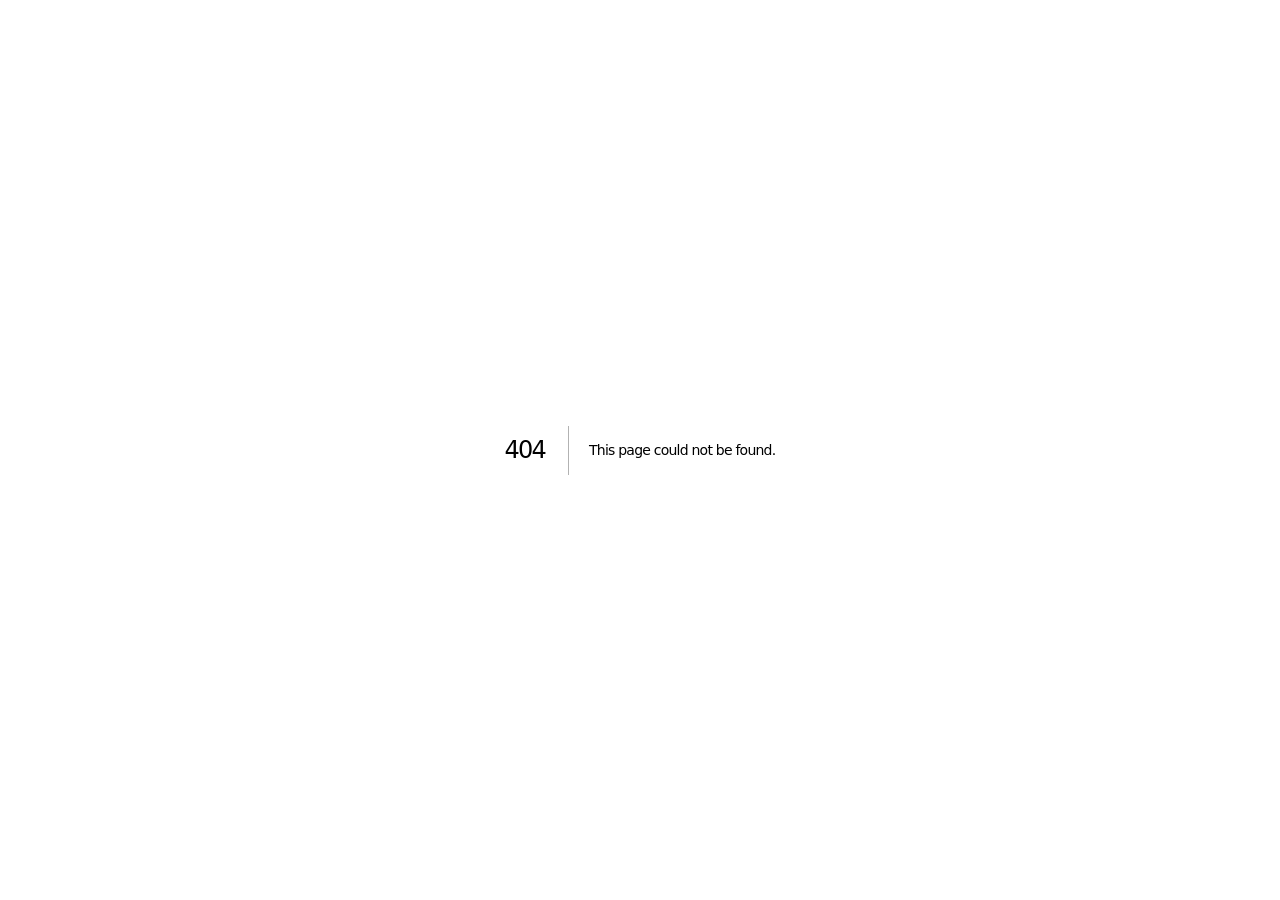
==== 404/index.html @ dfffc173 "Publish web rescue landing page" ====
<!DOCTYPE html><html lang="en"><head><meta charSet="utf-8"/><meta name="viewport" content="width=device-width, initial-scale=1"/><link rel="stylesheet" href="/_next/static/chunks/0u8v_0e2tnqqm.css" data-precedence="next"/><link rel="preload" as="script" fetchPriority="low" href="/_next/static/chunks/04zif-dkpnau~.js"/><script src="/_next/static/chunks/0.9kuvj2efgbu.js" async=""></script><script src="/_next/static/chunks/10mplx1qo1yfm.js" async=""></script><script src="/_next/static/chunks/turbopack-0nnljzggzr.wf.js" async=""></script><script src="/_next/static/chunks/0os4r2b_q-rny.js" async=""></script><meta name="robots" content="noindex"/><meta name="next-size-adjust" content=""/><title>404: This page could not be found.</title><title>48-Hour Web Rescue Sprint · Anthony Hayward</title><meta name="description" content="One production React, Next.js, or Node problem fixed in a scheduled 48-hour sprint. $600 fixed, eight-hour cap, one revision, seven-day regression warranty. Written scope before any payment."/><meta property="og:title" content="One stuck problem, fixed in 48 hours."/><meta property="og:description" content="$600 fixed-scope rescue sprint for React, Next.js, and Node production issues, run by full-time software engineer Anthony Hayward. Written scope, capped hours, seven-day warranty."/><meta property="og:image" content="https://rescue.anthony-hayward.com/og.png"/><meta name="twitter:card" content="summary_large_image"/><meta name="twitter:title" content="One stuck problem, fixed in 48 hours."/><meta name="twitter:description" content="$600 fixed-scope rescue sprint for React, Next.js, and Node production issues, run by full-time software engineer Anthony Hayward. Written scope, capped hours, seven-day warranty."/><meta name="twitter:image" content="https://rescue.anthony-hayward.com/og.png"/><link rel="shortcut icon" href="/favicon.svg"/><link rel="icon" href="/favicon.svg"/><script src="/_next/static/chunks/03~yq9q893hmn.js" noModule=""></script></head><body class="geist_a71539c9-module__T19VSG__variable geist_mono_8d43a2aa-module__8Li5zG__variable antialiased"><div hidden=""><!--$--><!--/$--></div><div style="font-family:system-ui,&quot;Segoe UI&quot;,Roboto,Helvetica,Arial,sans-serif,&quot;Apple Color Emoji&quot;,&quot;Segoe UI Emoji&quot;;height:100vh;text-align:center;display:flex;flex-direction:column;align-items:center;justify-content:center"><div><style>body{color:#000;background:#fff;margin:0}.next-error-h1{border-right:1px solid rgba(0,0,0,.3)}@media (prefers-color-scheme:dark){body{color:#fff;background:#000}.next-error-h1{border-right:1px solid rgba(255,255,255,.3)}}</style><h1 class="next-error-h1" style="display:inline-block;margin:0 20px 0 0;padding:0 23px 0 0;font-size:24px;font-weight:500;vertical-align:top;line-height:49px">404</h1><div style="display:inline-block"><h2 style="font-size:14px;font-weight:400;line-height:49px;margin:0">This page could not be found.</h2></div></div></div><!--$--><!--/$--><script src="/_next/static/chunks/04zif-dkpnau~.js" id="_R_" async=""></script><script>(self.__next_f=self.__next_f||[]).push([0])</script><script>self.__next_f.push([1,"1:\"$Sreact.fragment\"\n2:I[28270,[\"/_next/static/chunks/0os4r2b_q-rny.js\"],\"default\"]\n3:I[7640,[\"/_next/static/chunks/0os4r2b_q-rny.js\"],\"default\"]\n4:I[84080,[\"/_next/static/chunks/0os4r2b_q-rny.js\"],\"OutletBoundary\"]\n5:\"$Sreact.suspense\"\n8:I[84080,[\"/_next/static/chunks/0os4r2b_q-rny.js\"],\"ViewportBoundary\"]\na:I[84080,[\"/_next/static/chunks/0os4r2b_q-rny.js\"],\"MetadataBoundary\"]\nc:I[48574,[\"/_next/static/chunks/0os4r2b_q-rny.js\"],\"default\",1]\n:HL[\"/_next/static/chunks/0u8v_0e2tnqqm.css\",\"style\"]\n"])</script><script>self.__next_f.push([1,"0:{\"P\":null,\"c\":[\"\",\"_not-found\",\"\"],\"q\":\"\",\"i\":false,\"f\":[[[\"\",{\"children\":[\"/_not-found\",{\"children\":[\"__PAGE__\",{}]}]},\"$undefined\",\"$undefined\",16],[[\"$\",\"$1\",\"c\",{\"children\":[[[\"$\",\"link\",\"0\",{\"rel\":\"stylesheet\",\"href\":\"/_next/static/chunks/0u8v_0e2tnqqm.css\",\"precedence\":\"next\",\"crossOrigin\":\"$undefined\",\"nonce\":\"$undefined\"}],[\"$\",\"script\",\"script-0\",{\"src\":\"/_next/static/chunks/0os4r2b_q-rny.js\",\"async\":true,\"nonce\":\"$undefined\"}]],[\"$\",\"html\",null,{\"lang\":\"en\",\"children\":[\"$\",\"body\",null,{\"className\":\"geist_a71539c9-module__T19VSG__variable geist_mono_8d43a2aa-module__8Li5zG__variable antialiased\",\"children\":[\"$\",\"$L2\",null,{\"parallelRouterKey\":\"children\",\"error\":\"$undefined\",\"errorStyles\":\"$undefined\",\"errorScripts\":\"$undefined\",\"template\":[\"$\",\"$L3\",null,{}],\"templateStyles\":\"$undefined\",\"templateScripts\":\"$undefined\",\"notFound\":[[[\"$\",\"title\",null,{\"children\":\"404: This page could not be found.\"}],[\"$\",\"div\",null,{\"style\":{\"fontFamily\":\"system-ui,\\\"Segoe UI\\\",Roboto,Helvetica,Arial,sans-serif,\\\"Apple Color Emoji\\\",\\\"Segoe UI Emoji\\\"\",\"height\":\"100vh\",\"textAlign\":\"center\",\"display\":\"flex\",\"flexDirection\":\"column\",\"alignItems\":\"center\",\"justifyContent\":\"center\"},\"children\":[\"$\",\"div\",null,{\"children\":[[\"$\",\"style\",null,{\"dangerouslySetInnerHTML\":{\"__html\":\"body{color:#000;background:#fff;margin:0}.next-error-h1{border-right:1px solid rgba(0,0,0,.3)}@media (prefers-color-scheme:dark){body{color:#fff;background:#000}.next-error-h1{border-right:1px solid rgba(255,255,255,.3)}}\"}}],[\"$\",\"h1\",null,{\"className\":\"next-error-h1\",\"style\":{\"display\":\"inline-block\",\"margin\":\"0 20px 0 0\",\"padding\":\"0 23px 0 0\",\"fontSize\":24,\"fontWeight\":500,\"verticalAlign\":\"top\",\"lineHeight\":\"49px\"},\"children\":404}],[\"$\",\"div\",null,{\"style\":{\"display\":\"inline-block\"},\"children\":[\"$\",\"h2\",null,{\"style\":{\"fontSize\":14,\"fontWeight\":400,\"lineHeight\":\"49px\",\"margin\":0},\"children\":\"This page could not be found.\"}]}]]}]}]],[]],\"forbidden\":\"$undefined\",\"unauthorized\":\"$undefined\"}]}]}]]}],{\"children\":[[\"$\",\"$1\",\"c\",{\"children\":[null,[\"$\",\"$L2\",null,{\"parallelRouterKey\":\"children\",\"error\":\"$undefined\",\"errorStyles\":\"$undefined\",\"errorScripts\":\"$undefined\",\"template\":[\"$\",\"$L3\",null,{}],\"templateStyles\":\"$undefined\",\"templateScripts\":\"$undefined\",\"notFound\":\"$undefined\",\"forbidden\":\"$undefined\",\"unauthorized\":\"$undefined\"}]]}],{\"children\":[[\"$\",\"$1\",\"c\",{\"children\":[[[\"$\",\"title\",null,{\"children\":\"404: This page could not be found.\"}],[\"$\",\"div\",null,{\"style\":\"$0:f:0:1:0:props:children:1:props:children:props:children:props:notFound:0:1:props:style\",\"children\":[\"$\",\"div\",null,{\"children\":[[\"$\",\"style\",null,{\"dangerouslySetInnerHTML\":{\"__html\":\"body{color:#000;background:#fff;margin:0}.next-error-h1{border-right:1px solid rgba(0,0,0,.3)}@media (prefers-color-scheme:dark){body{color:#fff;background:#000}.next-error-h1{border-right:1px solid rgba(255,255,255,.3)}}\"}}],[\"$\",\"h1\",null,{\"className\":\"next-error-h1\",\"style\":\"$0:f:0:1:0:props:children:1:props:children:props:children:props:notFound:0:1:props:children:props:children:1:props:style\",\"children\":404}],[\"$\",\"div\",null,{\"style\":\"$0:f:0:1:0:props:children:1:props:children:props:children:props:notFound:0:1:props:children:props:children:2:props:style\",\"children\":[\"$\",\"h2\",null,{\"style\":\"$0:f:0:1:0:props:children:1:props:children:props:children:props:notFound:0:1:props:children:props:children:2:props:children:props:style\",\"children\":\"This page could not be found.\"}]}]]}]}]],null,[\"$\",\"$L4\",null,{\"children\":[\"$\",\"$5\",null,{\"name\":\"Next.MetadataOutlet\",\"children\":\"$@6\"}]}]]}],{},null,false,null]},null,false,\"$@7\"]},null,false,null],[\"$\",\"$1\",\"h\",{\"children\":[[\"$\",\"meta\",null,{\"name\":\"robots\",\"content\":\"noindex\"}],[\"$\",\"$L8\",null,{\"children\":\"$L9\"}],[\"$\",\"div\",null,{\"hidden\":true,\"children\":[\"$\",\"$La\",null,{\"children\":[\"$\",\"$5\",null,{\"name\":\"Next.Metadata\",\"children\":\"$Lb\"}]}]}],[\"$\",\"meta\",null,{\"name\":\"next-size-adjust\",\"content\":\"\"}]]}],false]],\"m\":\"$undefined\",\"G\":[\"$c\",[[\"$\",\"link\",\"0\",{\"rel\":\"stylesheet\",\"href\":\"/_next/static/chunks/0u8v_0e2tnqqm.css\",\"precedence\":\"next\",\"crossOrigin\":\"$undefined\",\"nonce\":\"$undefined\"}]]],\"S\":true,\"h\":null,\"s\":\"$undefined\",\"l\":\"$undefined\",\"p\":\"$undefined\",\"d\":\"$undefined\",\"b\":\"c_8b6w0zTTWvSPHmIpP-_\"}\n"])</script><script>self.__next_f.push([1,"d:[]\n7:\"$Wd\"\n"])</script><script>self.__next_f.push([1,"9:[[\"$\",\"meta\",\"0\",{\"charSet\":\"utf-8\"}],[\"$\",\"meta\",\"1\",{\"name\":\"viewport\",\"content\":\"width=device-width, initial-scale=1\"}]]\n"])</script><script>self.__next_f.push([1,"e:I[77576,[\"/_next/static/chunks/0os4r2b_q-rny.js\"],\"IconMark\"]\n6:null\n"])</script><script>self.__next_f.push([1,"b:[[\"$\",\"title\",\"0\",{\"children\":\"48-Hour Web Rescue Sprint · Anthony Hayward\"}],[\"$\",\"meta\",\"1\",{\"name\":\"description\",\"content\":\"One production React, Next.js, or Node problem fixed in a scheduled 48-hour sprint. $600 fixed, eight-hour cap, one revision, seven-day regression warranty. Written scope before any payment.\"}],[\"$\",\"meta\",\"2\",{\"property\":\"og:title\",\"content\":\"One stuck problem, fixed in 48 hours.\"}],[\"$\",\"meta\",\"3\",{\"property\":\"og:description\",\"content\":\"$$600 fixed-scope rescue sprint for React, Next.js, and Node production issues, run by full-time software engineer Anthony Hayward. Written scope, capped hours, seven-day warranty.\"}],[\"$\",\"meta\",\"4\",{\"property\":\"og:image\",\"content\":\"https://rescue.anthony-hayward.com/og.png\"}],[\"$\",\"meta\",\"5\",{\"name\":\"twitter:card\",\"content\":\"summary_large_image\"}],[\"$\",\"meta\",\"6\",{\"name\":\"twitter:title\",\"content\":\"One stuck problem, fixed in 48 hours.\"}],[\"$\",\"meta\",\"7\",{\"name\":\"twitter:description\",\"content\":\"$$600 fixed-scope rescue sprint for React, Next.js, and Node production issues, run by full-time software engineer Anthony Hayward. Written scope, capped hours, seven-day warranty.\"}],[\"$\",\"meta\",\"8\",{\"name\":\"twitter:image\",\"content\":\"https://rescue.anthony-hayward.com/og.png\"}],[\"$\",\"link\",\"9\",{\"rel\":\"shortcut icon\",\"href\":\"/favicon.svg\"}],[\"$\",\"link\",\"10\",{\"rel\":\"icon\",\"href\":\"/favicon.svg\"}],[\"$\",\"$Le\",\"11\",{}]]\n"])</script></body></html>
---- _next/static/chunks/0u8v_0e2tnqqm.css ----
@font-face{font-family:Geist;font-style:normal;font-weight:100 900;font-display:swap;src:url(../media/fef07dbb0973bf53-s.12tyk43_3sh9u.woff2)format("woff2");unicode-range:U+460-52F,U+1C80-1C8A,U+20B4,U+2DE0-2DFF,U+A640-A69F,U+FE2E-FE2F}@font-face{font-family:Geist;font-style:normal;font-weight:100 900;font-display:swap;src:url(../media/8a480f0b521d4e75-s.0jzbimsg8vl84.woff2)format("woff2");unicode-range:U+301,U+400-45F,U+490-491,U+4B0-4B1,U+2116}@font-face{font-family:Geist;font-style:normal;font-weight:100 900;font-display:swap;src:url(../media/53b9e256198e5412-s.0-wfv7uh4i7h9.woff2)format("woff2");unicode-range:U+102-103,U+110-111,U+128-129,U+168-169,U+1A0-1A1,U+1AF-1B0,U+300-301,U+303-304,U+308-309,U+323,U+329,U+1EA0-1EF9,U+20AB}@font-face{font-family:Geist;font-style:normal;font-weight:100 900;font-display:swap;src:url(../media/7178b3e590c64307-s.0nx0ww8fni_q3.woff2)format("woff2");unicode-range:U+100-2BA,U+2BD-2C5,U+2C7-2CC,U+2CE-2D7,U+2DD-2FF,U+304,U+308,U+329,U+1D00-1DBF,U+1E00-1E9F,U+1EF2-1EFF,U+2020,U+20A0-20AB,U+20AD-20C0,U+2113,U+2C60-2C7F,U+A720-A7FF}@font-face{font-family:Geist;font-style:normal;font-weight:100 900;font-display:swap;src:url(../media/caa3a2e1cccd8315-s.p.09~u27dqhyhd6.woff2)format("woff2");unicode-range:U+??,U+131,U+152-153,U+2BB-2BC,U+2C6,U+2DA,U+2DC,U+304,U+308,U+329,U+2000-206F,U+20AC,U+2122,U+2191,U+2193,U+2212,U+2215,U+FEFF,U+FFFD}@font-face{font-family:Geist Fallback;src:local(Arial);ascent-override:95.94%;descent-override:28.16%;line-gap-override:0.0%;size-adjust:104.76%}.geist_a71539c9-module__T19VSG__className{font-family:Geist,Geist Fallback;font-style:normal}.geist_a71539c9-module__T19VSG__variable{--font-geist-sans:"Geist", "Geist Fallback"}
@font-face{font-family:Geist Mono;font-style:normal;font-weight:100 900;font-display:swap;src:url(../media/5ce348bf30bf5439-s.0zgw-jeven.3w.woff2)format("woff2");unicode-range:U+460-52F,U+1C80-1C8A,U+20B4,U+2DE0-2DFF,U+A640-A69F,U+FE2E-FE2F}@font-face{font-family:Geist Mono;font-style:normal;font-weight:100 900;font-display:swap;src:url(../media/4fa387ec64143e14-s.0wkzw~je483f-.woff2)format("woff2");unicode-range:U+301,U+400-45F,U+490-491,U+4B0-4B1,U+2116}@font-face{font-family:Geist Mono;font-style:normal;font-weight:100 900;font-display:swap;src:url(../media/6306c77e7c8268e4-s.0rhz0arwfsn~5.woff2)format("woff2");unicode-range:U+2000-2001,U+2004-2008,U+200A,U+23B8-23BD,U+2500-259F}@font-face{font-family:Geist Mono;font-style:normal;font-weight:100 900;font-display:swap;src:url(../media/7d817b4c03b0c5f1-s.0l76wvqk9d84w.woff2)format("woff2");unicode-range:U+102-103,U+110-111,U+128-129,U+168-169,U+1A0-1A1,U+1AF-1B0,U+300-301,U+303-304,U+308-309,U+323,U+329,U+1EA0-1EF9,U+20AB}@font-face{font-family:Geist Mono;font-style:normal;font-weight:100 900;font-display:swap;src:url(../media/bbc41e54d2fcbd21-s.0k4k9394f2q-k.woff2)format("woff2");unicode-range:U+100-2BA,U+2BD-2C5,U+2C7-2CC,U+2CE-2D7,U+2DD-2FF,U+304,U+308,U+329,U+1D00-1DBF,U+1E00-1E9F,U+1EF2-1EFF,U+2020,U+20A0-20AB,U+20AD-20C0,U+2113,U+2C60-2C7F,U+A720-A7FF}@font-face{font-family:Geist Mono;font-style:normal;font-weight:100 900;font-display:swap;src:url(../media/797e433ab948586e-s.p.08e28id.o-okb.woff2)format("woff2");unicode-range:U+??,U+131,U+152-153,U+2BB-2BC,U+2C6,U+2DA,U+2DC,U+304,U+308,U+329,U+2000-206F,U+20AC,U+2122,U+2191,U+2193,U+2212,U+2215,U+FEFF,U+FFFD}@font-face{font-family:Geist Mono Fallback;src:local(Arial);ascent-override:74.67%;descent-override:21.92%;line-gap-override:0.0%;size-adjust:134.59%}.geist_mono_8d43a2aa-module__8Li5zG__className{font-family:Geist Mono,Geist Mono Fallback;font-style:normal}.geist_mono_8d43a2aa-module__8Li5zG__variable{--font-geist-mono:"Geist Mono", "Geist Mono Fallback"}
@layer properties{@supports (((-webkit-hyphens:none)) and (not (margin-trim:inline))) or ((-moz-orient:inline) and (not (color:rgb(from red r g b)))){*,:before,:after,::backdrop{--tw-blur:initial;--tw-brightness:initial;--tw-contrast:initial;--tw-grayscale:initial;--tw-hue-rotate:initial;--tw-invert:initial;--tw-opacity:initial;--tw-saturate:initial;--tw-sepia:initial;--tw-drop-shadow:initial;--tw-drop-shadow-color:initial;--tw-drop-shadow-alpha:100%;--tw-drop-shadow-size:initial}}}@layer theme{:root,:host{--font-sans:ui-sans-serif, system-ui, sans-serif, "Apple Color Emoji", "Segoe UI Emoji", "Segoe UI Symbol", "Noto Color Emoji";--font-mono:ui-monospace, SFMono-Regular, Menlo, Monaco, Consolas, "Liberation Mono", "Courier New", monospace;--spacing:.25rem;--default-font-family:var(--font-sans);--default-mono-font-family:var(--font-mono)}}@layer base{*,:after,:before,::backdrop{box-sizing:border-box;border:0 solid;margin:0;padding:0}::file-selector-button{box-sizing:border-box;border:0 solid;margin:0;padding:0}html,:host{-webkit-text-size-adjust:100%;tab-size:4;line-height:1.5;font-family:var(--default-font-family,ui-sans-serif, system-ui, sans-serif, "Apple Color Emoji", "Segoe UI Emoji", "Segoe UI Symbol", "Noto Color Emoji");font-feature-settings:var(--default-font-feature-settings,normal);font-variation-settings:var(--default-font-variation-settings,normal);-webkit-tap-highlight-color:transparent}hr{height:0;color:inherit;border-top-width:1px}abbr:where([title]){-webkit-text-decoration:underline dotted;text-decoration:underline dotted}h1,h2,h3,h4,h5,h6{font-size:inherit;font-weight:inherit}a{color:inherit;-webkit-text-decoration:inherit;-webkit-text-decoration:inherit;-webkit-text-decoration:inherit;-webkit-text-decoration:inherit;text-decoration:inherit}b,strong{font-weight:bolder}code,kbd,samp,pre{font-family:var(--default-mono-font-family,ui-monospace, SFMono-Regular, Menlo, Monaco, Consolas, "Liberation Mono", "Courier New", monospace);font-feature-settings:var(--default-mono-font-feature-settings,normal);font-variation-settings:var(--default-mono-font-variation-settings,normal);font-size:1em}small{font-size:80%}sub,sup{vertical-align:baseline;font-size:75%;line-height:0;position:relative}sub{bottom:-.25em}sup{top:-.5em}table{text-indent:0;border-color:inherit;border-collapse:collapse}:-moz-focusring{outline:auto}progress{vertical-align:baseline}summary{display:list-item}ol,ul,menu{list-style:none}img,svg,video,canvas,audio,iframe,embed,object{vertical-align:middle;display:block}img,video{max-width:100%;height:auto}button,input,select,optgroup,textarea{font:inherit;font-feature-settings:inherit;font-variation-settings:inherit;letter-spacing:inherit;color:inherit;opacity:1;background-color:#0000;border-radius:0}::file-selector-button{font:inherit;font-feature-settings:inherit;font-variation-settings:inherit;letter-spacing:inherit;color:inherit;opacity:1;background-color:#0000;border-radius:0}:where(select:is([multiple],[size])) optgroup{font-weight:bolder}:where(select:is([multiple],[size])) optgroup option{padding-inline-start:20px}::file-selector-button{margin-inline-end:4px}::placeholder{opacity:1}@supports (not ((-webkit-appearance:-apple-pay-button))) or (contain-intrinsic-size:1px){::placeholder{color:currentColor}@supports (color:color-mix(in lab, red, red)){::placeholder{color:color-mix(in oklab, currentcolor 50%, transparent)}}}textarea{resize:vertical}::-webkit-search-decoration{-webkit-appearance:none}::-webkit-date-and-time-value{min-height:1lh;text-align:inherit}::-webkit-datetime-edit{display:inline-flex}::-webkit-datetime-edit-fields-wrapper{padding:0}::-webkit-datetime-edit{padding-block:0}::-webkit-datetime-edit-year-field{padding-block:0}::-webkit-datetime-edit-month-field{padding-block:0}::-webkit-datetime-edit-day-field{padding-block:0}::-webkit-datetime-edit-hour-field{padding-block:0}::-webkit-datetime-edit-minute-field{padding-block:0}::-webkit-datetime-edit-second-field{padding-block:0}::-webkit-datetime-edit-millisecond-field{padding-block:0}::-webkit-datetime-edit-meridiem-field{padding-block:0}::-webkit-calendar-picker-indicator{line-height:1}:-moz-ui-invalid{box-shadow:none}button,input:where([type=button],[type=reset],[type=submit]){appearance:button}::file-selector-button{appearance:button}::-webkit-inner-spin-button{height:auto}::-webkit-outer-spin-button{height:auto}[hidden]:where(:not([hidden=until-found])){display:none!important}}@layer components;@layer utilities{.fixed{position:fixed}.relative{position:relative}.start{inset-inline-start:var(--spacing)}.end{inset-inline-end:var(--spacing)}.isolate{isolation:isolate}.block{display:block}.table{display:table}.antialiased{-webkit-font-smoothing:antialiased;-moz-osx-font-smoothing:grayscale}.filter{filter:var(--tw-blur,) var(--tw-brightness,) var(--tw-contrast,) var(--tw-grayscale,) var(--tw-hue-rotate,) var(--tw-invert,) var(--tw-saturate,) var(--tw-sepia,) var(--tw-drop-shadow,)}}:root{--ink:#11130f;--paper:#f4f1e9;--lime:#c9ff3d;--line:#cbc8be;--muted:#686a62}*{box-sizing:border-box}html{scroll-behavior:smooth}body{background:var(--paper);color:var(--ink);margin:0;font-family:Arial,Helvetica,sans-serif}a{color:inherit;text-decoration:none}.shell{width:min(1180px,100% - 40px);margin-inline:auto}.nav{border-bottom:1px solid var(--line);justify-content:space-between;align-items:center;height:82px;display:flex}.wordmark{font:800 16px/1 var(--font-geist-mono), monospace;letter-spacing:-.04em}.navlinks{align-items:center;gap:28px;font-size:14px;display:flex}.navCta{border:1px solid var(--ink);padding:11px 15px}.hero{padding:105px 0 75px;position:relative}.availability{font:12px var(--font-geist-mono), monospace;text-transform:uppercase;letter-spacing:.06em;border-bottom:1px solid;padding-bottom:2px;position:absolute;top:40px;right:0}.eyebrow{font:700 12px/1 var(--font-geist-mono), monospace;text-transform:uppercase;letter-spacing:.13em;margin:0 0 22px}h1{letter-spacing:-.075em;max-width:1050px;margin:0;font-size:clamp(56px,9.3vw,124px);font-weight:800;line-height:.88}h1 em{color:#6b6e66;font-style:normal}.lede{color:#4e514a;max-width:650px;margin:36px 0 30px;font-size:20px;line-height:1.5}.heroActions{flex-wrap:wrap;gap:12px;display:flex}.button{justify-content:space-between;align-items:center;gap:40px;min-height:52px;padding:0 20px;font-size:14px;font-weight:700;display:inline-flex}.primary{background:var(--ink);color:#fff}.primary:hover{background:#34372f}.secondary{border:1px solid var(--line)}.heroId{color:#4e514a;max-width:650px;margin:34px 0 0;font-size:14px;line-height:1.5}.heroId a{border-bottom:1px solid;font-weight:700}.trustline{font:12px var(--font-geist-mono), monospace;color:var(--muted);text-transform:uppercase;flex-wrap:wrap;gap:26px;margin-top:34px;display:flex}.trustline span:before{content:"✓";color:#527f00;margin-right:7px}.marquee{background:var(--lime);white-space:nowrap;font:800 14px var(--font-geist-mono), monospace;letter-spacing:.06em;padding:18px 0;overflow:hidden}.marquee div{width:max-content;animation:24s linear infinite scroll}.marquee b{margin:0 24px}@keyframes scroll{to{transform:translate(-30%)}}.section{padding:110px 0}.split{grid-template-columns:1fr 1fr;gap:100px;display:grid}h2{letter-spacing:-.055em;margin:0;font-size:clamp(42px,6vw,78px);line-height:.97}.sectionCopy{max-width:520px;color:var(--muted);margin-top:28px;font-size:17px;line-height:1.6}.fixList{border-top:1px solid var(--line);margin:0;padding:0;list-style:none}.fixList li{border-bottom:1px solid var(--line);grid-template-columns:45px 1fr;padding:21px 0;font-size:18px;display:grid}.fixList span,.steps article>span,.proofGrid article>span{font:11px var(--font-geist-mono), monospace;color:var(--muted)}.darkSection{background:var(--ink);color:#fff;padding:110px 0}.light{color:var(--lime)}.steps{border-top:1px solid #3a3d35;grid-template-columns:repeat(4,1fr);margin-top:65px;display:grid}.steps article{border-right:1px solid #3a3d35;min-height:250px;padding:25px 28px 15px 0}.steps article+article{padding-left:28px}.steps h3{margin:70px 0 12px;font-size:20px}.steps p{color:#acafa5;font-size:14px;line-height:1.55}.offer{border-bottom:1px solid var(--line)}.offerHeader{border-bottom:2px solid var(--ink);justify-content:space-between;align-items:flex-end;padding-bottom:54px;display:flex}.price{text-align:right}.price strong{letter-spacing:-.07em;font-size:76px;display:block}.price span{font:12px var(--font-geist-mono), monospace;color:var(--muted);text-transform:uppercase}.offerGrid{grid-template-columns:1fr 1fr;gap:80px;padding-top:45px;display:grid}.offerGrid h3{text-transform:uppercase;letter-spacing:.08em;font-size:15px}.offerGrid ul{padding:0;list-style:none}.offerGrid li{border-bottom:1px solid var(--line);padding:11px 0;line-height:1.35}.offerGrid .muted{color:var(--muted)}.altGrid{border-top:1px solid var(--line);grid-template-columns:1fr 1fr;gap:80px;margin-top:45px;padding-top:45px;display:grid}.altCard h3{text-transform:uppercase;letter-spacing:.08em;margin:0 0 10px;font-size:15px}.altCard p{color:var(--muted);margin:0;line-height:1.6}.proof h2{margin-bottom:55px}.proofGrid{border-top:1px solid var(--line);border-left:1px solid var(--line);grid-template-columns:repeat(3,1fr);margin-top:45px;display:grid}.proofGrid article{border-right:1px solid var(--line);border-bottom:1px solid var(--line);min-height:280px;padding:25px}.proofGrid h3{margin:80px 0 12px;font-size:22px}.proofGrid p{color:var(--muted);line-height:1.5}.proofGrid a{border-bottom:1px solid;margin-top:12px;font-size:13px;font-weight:700;display:inline-block}.answers{border-top:1px solid var(--line);grid-template-columns:1fr 1fr;gap:0 80px;margin-top:55px;display:grid}.answers article{border-bottom:1px solid var(--line);padding:26px 0}.answers h3{margin:0 0 10px;font-size:18px}.answers p{color:var(--muted);margin:0;font-size:15px;line-height:1.6}.request{color:#fff;background:#73786e;padding:100px 0}.requestInner{grid-template-columns:1.25fr .75fr;align-items:center;gap:100px;display:grid}.requestInner>div>p:last-child{color:#e2e4dc;max-width:590px;line-height:1.6}.requestCard{background:var(--paper);color:var(--ink);padding:34px}.requestCard label{font:700 11px var(--font-geist-mono), monospace;text-transform:uppercase;letter-spacing:.05em;margin-bottom:14px;display:block}.requestCard input,.requestCard textarea,.requestCard select{border:1px solid var(--line);width:100%;color:var(--ink);text-transform:none;letter-spacing:0;background:#fff;margin-top:7px;padding:11px;font:14px Arial,sans-serif}.requestCard textarea{resize:vertical}.formRow{grid-template-columns:1fr 1fr;gap:12px;display:grid}.requestCard button{cursor:pointer;border:0}.requestCard small{color:var(--muted);margin-top:12px;line-height:1.4;display:block}.emailFallback{border-bottom:1px solid;margin-top:12px;font-size:12px;font-weight:700;display:inline-block}.full{width:100%}.requestCard p{margin:28px 0 8px;font-weight:700}.requestCard ol{color:var(--muted);padding-left:20px;font-size:14px;line-height:1.7}.footer{grid-template-columns:1fr auto;align-items:center;gap:20px;min-height:165px;display:grid}.footer>span{font-weight:800;font-family:var(--font-geist-mono), monospace}.footer div{gap:20px;font-size:13px;display:flex}.footer small{color:var(--muted);grid-column:1/-1;padding-bottom:28px}@media (max-width:780px){.navlinks>a:not(.navCta){display:none}.hero{padding-top:90px}.availability{top:28px;left:0;right:auto}.split,.requestInner{grid-template-columns:1fr;gap:55px}.steps,.proofGrid{grid-template-columns:1fr}.steps article{border-bottom:1px solid #3a3d35;border-right:0;min-height:auto;padding:25px 0 30px!important}.steps h3{margin-top:35px}.offerHeader{flex-direction:column;align-items:flex-start;gap:35px}.price{text-align:left}.offerGrid,.altGrid{grid-template-columns:1fr;gap:30px}.answers{grid-template-columns:1fr}.footer{grid-template-columns:1fr;padding:40px 0}.formRow{grid-template-columns:1fr;gap:0}.footer div{flex-direction:column;gap:10px}.footer small{grid-column:auto;padding:0}}@media (prefers-reduced-motion:reduce){html{scroll-behavior:auto}.marquee div{animation:none}}@property --tw-blur{syntax:"*";inherits:false}@property --tw-brightness{syntax:"*";inherits:false}@property --tw-contrast{syntax:"*";inherits:false}@property --tw-grayscale{syntax:"*";inherits:false}@property --tw-hue-rotate{syntax:"*";inherits:false}@property --tw-invert{syntax:"*";inherits:false}@property --tw-opacity{syntax:"*";inherits:false}@property --tw-saturate{syntax:"*";inherits:false}@property --tw-sepia{syntax:"*";inherits:false}@property --tw-drop-shadow{syntax:"*";inherits:false}@property --tw-drop-shadow-color{syntax:"*";inherits:false}@property --tw-drop-shadow-alpha{syntax:"<percentage>";inherits:false;initial-value:100%}@property --tw-drop-shadow-size{syntax:"*";inherits:false}
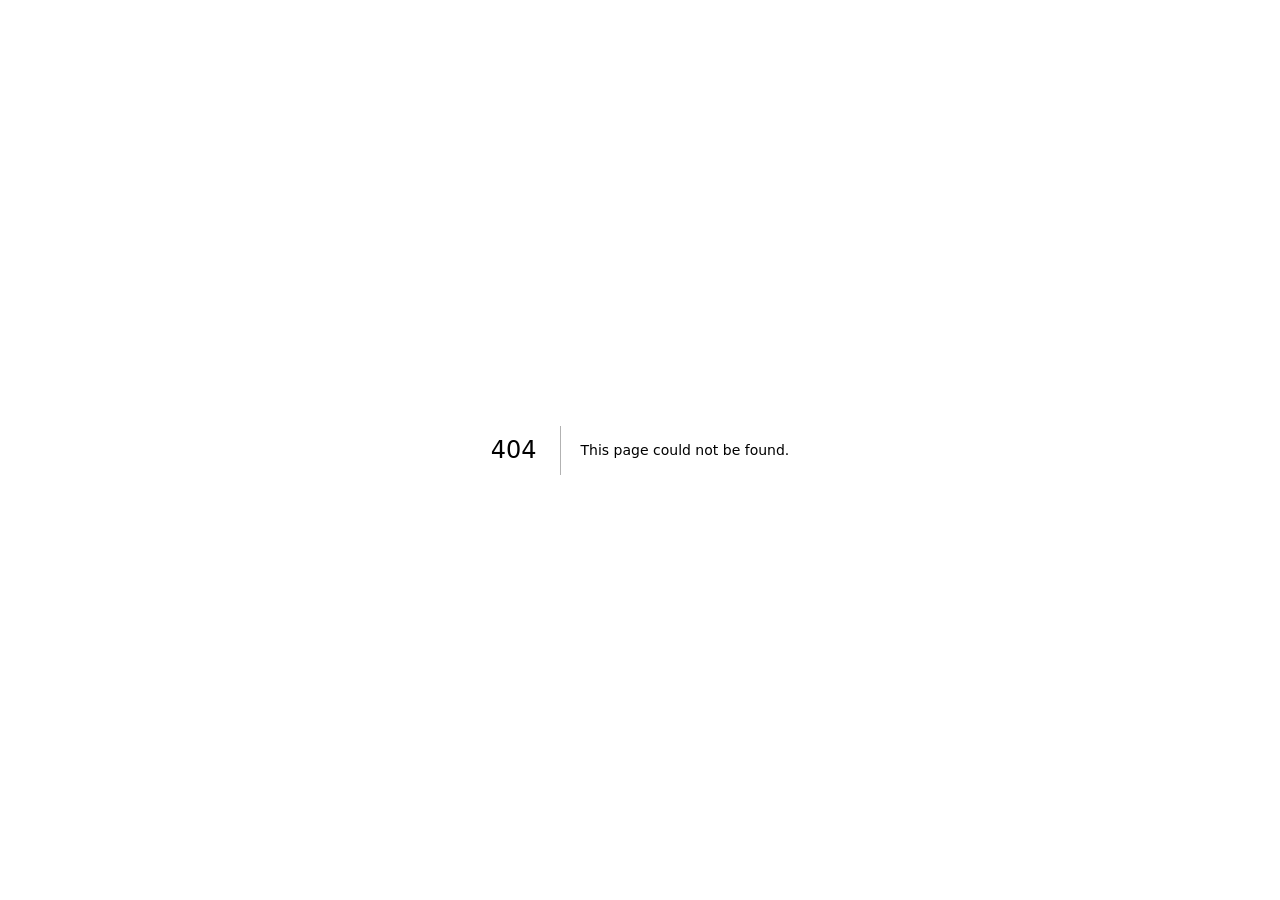
==== commit 04714b0b: "Publish editorial landing page redesign" ====
--- a/404/index.html
+++ b/404/index.html
@@ -1 +1 @@
-<!DOCTYPE html><html lang="en"><head><meta charSet="utf-8"/><meta name="viewport" content="width=device-width, initial-scale=1"/><link rel="stylesheet" href="/_next/static/chunks/0u8v_0e2tnqqm.css" data-precedence="next"/><link rel="preload" as="script" fetchPriority="low" href="/_next/static/chunks/04zif-dkpnau~.js"/><script src="/_next/static/chunks/0.9kuvj2efgbu.js" async=""></script><script src="/_next/static/chunks/10mplx1qo1yfm.js" async=""></script><script src="/_next/static/chunks/turbopack-0nnljzggzr.wf.js" async=""></script><script src="/_next/static/chunks/0os4r2b_q-rny.js" async=""></script><meta name="robots" content="noindex"/><meta name="next-size-adjust" content=""/><title>404: This page could not be found.</title><title>48-Hour Web Rescue Sprint · Anthony Hayward</title><meta name="description" content="One production React, Next.js, or Node problem fixed in a scheduled 48-hour sprint. $600 fixed, eight-hour cap, one revision, seven-day regression warranty. Written scope before any payment."/><meta property="og:title" content="One stuck problem, fixed in 48 hours."/><meta property="og:description" content="$600 fixed-scope rescue sprint for React, Next.js, and Node production issues, run by full-time software engineer Anthony Hayward. Written scope, capped hours, seven-day warranty."/><meta property="og:image" content="https://rescue.anthony-hayward.com/og.png"/><meta name="twitter:card" content="summary_large_image"/><meta name="twitter:title" content="One stuck problem, fixed in 48 hours."/><meta name="twitter:description" content="$600 fixed-scope rescue sprint for React, Next.js, and Node production issues, run by full-time software engineer Anthony Hayward. Written scope, capped hours, seven-day warranty."/><meta name="twitter:image" content="https://rescue.anthony-hayward.com/og.png"/><link rel="shortcut icon" href="/favicon.svg"/><link rel="icon" href="/favicon.svg"/><script src="/_next/static/chunks/03~yq9q893hmn.js" noModule=""></script></head><body class="geist_a71539c9-module__T19VSG__variable geist_mono_8d43a2aa-module__8Li5zG__variable antialiased"><div hidden=""><!--$--><!--/$--></div><div style="font-family:system-ui,&quot;Segoe UI&quot;,Roboto,Helvetica,Arial,sans-serif,&quot;Apple Color Emoji&quot;,&quot;Segoe UI Emoji&quot;;height:100vh;text-align:center;display:flex;flex-direction:column;align-items:center;justify-content:center"><div><style>body{color:#000;background:#fff;margin:0}.next-error-h1{border-right:1px solid rgba(0,0,0,.3)}@media (prefers-color-scheme:dark){body{color:#fff;background:#000}.next-error-h1{border-right:1px solid rgba(255,255,255,.3)}}</style><h1 class="next-error-h1" style="display:inline-block;margin:0 20px 0 0;padding:0 23px 0 0;font-size:24px;font-weight:500;vertical-align:top;line-height:49px">404</h1><div style="display:inline-block"><h2 style="font-size:14px;font-weight:400;line-height:49px;margin:0">This page could not be found.</h2></div></div></div><!--$--><!--/$--><script src="/_next/static/chunks/04zif-dkpnau~.js" id="_R_" async=""></script><script>(self.__next_f=self.__next_f||[]).push([0])</script><script>self.__next_f.push([1,"1:\"$Sreact.fragment\"\n2:I[28270,[\"/_next/static/chunks/0os4r2b_q-rny.js\"],\"default\"]\n3:I[7640,[\"/_next/static/chunks/0os4r2b_q-rny.js\"],\"default\"]\n4:I[84080,[\"/_next/static/chunks/0os4r2b_q-rny.js\"],\"OutletBoundary\"]\n5:\"$Sreact.suspense\"\n8:I[84080,[\"/_next/static/chunks/0os4r2b_q-rny.js\"],\"ViewportBoundary\"]\na:I[84080,[\"/_next/static/chunks/0os4r2b_q-rny.js\"],\"MetadataBoundary\"]\nc:I[48574,[\"/_next/static/chunks/0os4r2b_q-rny.js\"],\"default\",1]\n:HL[\"/_next/static/chunks/0u8v_0e2tnqqm.css\",\"style\"]\n"])</script><script>self.__next_f.push([1,"0:{\"P\":null,\"c\":[\"\",\"_not-found\",\"\"],\"q\":\"\",\"i\":false,\"f\":[[[\"\",{\"children\":[\"/_not-found\",{\"children\":[\"__PAGE__\",{}]}]},\"$undefined\",\"$undefined\",16],[[\"$\",\"$1\",\"c\",{\"children\":[[[\"$\",\"link\",\"0\",{\"rel\":\"stylesheet\",\"href\":\"/_next/static/chunks/0u8v_0e2tnqqm.css\",\"precedence\":\"next\",\"crossOrigin\":\"$undefined\",\"nonce\":\"$undefined\"}],[\"$\",\"script\",\"script-0\",{\"src\":\"/_next/static/chunks/0os4r2b_q-rny.js\",\"async\":true,\"nonce\":\"$undefined\"}]],[\"$\",\"html\",null,{\"lang\":\"en\",\"children\":[\"$\",\"body\",null,{\"className\":\"geist_a71539c9-module__T19VSG__variable geist_mono_8d43a2aa-module__8Li5zG__variable antialiased\",\"children\":[\"$\",\"$L2\",null,{\"parallelRouterKey\":\"children\",\"error\":\"$undefined\",\"errorStyles\":\"$undefined\",\"errorScripts\":\"$undefined\",\"template\":[\"$\",\"$L3\",null,{}],\"templateStyles\":\"$undefined\",\"templateScripts\":\"$undefined\",\"notFound\":[[[\"$\",\"title\",null,{\"children\":\"404: This page could not be found.\"}],[\"$\",\"div\",null,{\"style\":{\"fontFamily\":\"system-ui,\\\"Segoe UI\\\",Roboto,Helvetica,Arial,sans-serif,\\\"Apple Color Emoji\\\",\\\"Segoe UI Emoji\\\"\",\"height\":\"100vh\",\"textAlign\":\"center\",\"display\":\"flex\",\"flexDirection\":\"column\",\"alignItems\":\"center\",\"justifyContent\":\"center\"},\"children\":[\"$\",\"div\",null,{\"children\":[[\"$\",\"style\",null,{\"dangerouslySetInnerHTML\":{\"__html\":\"body{color:#000;background:#fff;margin:0}.next-error-h1{border-right:1px solid rgba(0,0,0,.3)}@media (prefers-color-scheme:dark){body{color:#fff;background:#000}.next-error-h1{border-right:1px solid rgba(255,255,255,.3)}}\"}}],[\"$\",\"h1\",null,{\"className\":\"next-error-h1\",\"style\":{\"display\":\"inline-block\",\"margin\":\"0 20px 0 0\",\"padding\":\"0 23px 0 0\",\"fontSize\":24,\"fontWeight\":500,\"verticalAlign\":\"top\",\"lineHeight\":\"49px\"},\"children\":404}],[\"$\",\"div\",null,{\"style\":{\"display\":\"inline-block\"},\"children\":[\"$\",\"h2\",null,{\"style\":{\"fontSize\":14,\"fontWeight\":400,\"lineHeight\":\"49px\",\"margin\":0},\"children\":\"This page could not be found.\"}]}]]}]}]],[]],\"forbidden\":\"$undefined\",\"unauthorized\":\"$undefined\"}]}]}]]}],{\"children\":[[\"$\",\"$1\",\"c\",{\"children\":[null,[\"$\",\"$L2\",null,{\"parallelRouterKey\":\"children\",\"error\":\"$undefined\",\"errorStyles\":\"$undefined\",\"errorScripts\":\"$undefined\",\"template\":[\"$\",\"$L3\",null,{}],\"templateStyles\":\"$undefined\",\"templateScripts\":\"$undefined\",\"notFound\":\"$undefined\",\"forbidden\":\"$undefined\",\"unauthorized\":\"$undefined\"}]]}],{\"children\":[[\"$\",\"$1\",\"c\",{\"children\":[[[\"$\",\"title\",null,{\"children\":\"404: This page could not be found.\"}],[\"$\",\"div\",null,{\"style\":\"$0:f:0:1:0:props:children:1:props:children:props:children:props:notFound:0:1:props:style\",\"children\":[\"$\",\"div\",null,{\"children\":[[\"$\",\"style\",null,{\"dangerouslySetInnerHTML\":{\"__html\":\"body{color:#000;background:#fff;margin:0}.next-error-h1{border-right:1px solid rgba(0,0,0,.3)}@media (prefers-color-scheme:dark){body{color:#fff;background:#000}.next-error-h1{border-right:1px solid rgba(255,255,255,.3)}}\"}}],[\"$\",\"h1\",null,{\"className\":\"next-error-h1\",\"style\":\"$0:f:0:1:0:props:children:1:props:children:props:children:props:notFound:0:1:props:children:props:children:1:props:style\",\"children\":404}],[\"$\",\"div\",null,{\"style\":\"$0:f:0:1:0:props:children:1:props:children:props:children:props:notFound:0:1:props:children:props:children:2:props:style\",\"children\":[\"$\",\"h2\",null,{\"style\":\"$0:f:0:1:0:props:children:1:props:children:props:children:props:notFound:0:1:props:children:props:children:2:props:children:props:style\",\"children\":\"This page could not be found.\"}]}]]}]}]],null,[\"$\",\"$L4\",null,{\"children\":[\"$\",\"$5\",null,{\"name\":\"Next.MetadataOutlet\",\"children\":\"$@6\"}]}]]}],{},null,false,null]},null,false,\"$@7\"]},null,false,null],[\"$\",\"$1\",\"h\",{\"children\":[[\"$\",\"meta\",null,{\"name\":\"robots\",\"content\":\"noindex\"}],[\"$\",\"$L8\",null,{\"children\":\"$L9\"}],[\"$\",\"div\",null,{\"hidden\":true,\"children\":[\"$\",\"$La\",null,{\"children\":[\"$\",\"$5\",null,{\"name\":\"Next.Metadata\",\"children\":\"$Lb\"}]}]}],[\"$\",\"meta\",null,{\"name\":\"next-size-adjust\",\"content\":\"\"}]]}],false]],\"m\":\"$undefined\",\"G\":[\"$c\",[[\"$\",\"link\",\"0\",{\"rel\":\"stylesheet\",\"href\":\"/_next/static/chunks/0u8v_0e2tnqqm.css\",\"precedence\":\"next\",\"crossOrigin\":\"$undefined\",\"nonce\":\"$undefined\"}]]],\"S\":true,\"h\":null,\"s\":\"$undefined\",\"l\":\"$undefined\",\"p\":\"$undefined\",\"d\":\"$undefined\",\"b\":\"c_8b6w0zTTWvSPHmIpP-_\"}\n"])</script><script>self.__next_f.push([1,"d:[]\n7:\"$Wd\"\n"])</script><script>self.__next_f.push([1,"9:[[\"$\",\"meta\",\"0\",{\"charSet\":\"utf-8\"}],[\"$\",\"meta\",\"1\",{\"name\":\"viewport\",\"content\":\"width=device-width, initial-scale=1\"}]]\n"])</script><script>self.__next_f.push([1,"e:I[77576,[\"/_next/static/chunks/0os4r2b_q-rny.js\"],\"IconMark\"]\n6:null\n"])</script><script>self.__next_f.push([1,"b:[[\"$\",\"title\",\"0\",{\"children\":\"48-Hour Web Rescue Sprint · Anthony Hayward\"}],[\"$\",\"meta\",\"1\",{\"name\":\"description\",\"content\":\"One production React, Next.js, or Node problem fixed in a scheduled 48-hour sprint. $600 fixed, eight-hour cap, one revision, seven-day regression warranty. Written scope before any payment.\"}],[\"$\",\"meta\",\"2\",{\"property\":\"og:title\",\"content\":\"One stuck problem, fixed in 48 hours.\"}],[\"$\",\"meta\",\"3\",{\"property\":\"og:description\",\"content\":\"$$600 fixed-scope rescue sprint for React, Next.js, and Node production issues, run by full-time software engineer Anthony Hayward. Written scope, capped hours, seven-day warranty.\"}],[\"$\",\"meta\",\"4\",{\"property\":\"og:image\",\"content\":\"https://rescue.anthony-hayward.com/og.png\"}],[\"$\",\"meta\",\"5\",{\"name\":\"twitter:card\",\"content\":\"summary_large_image\"}],[\"$\",\"meta\",\"6\",{\"name\":\"twitter:title\",\"content\":\"One stuck problem, fixed in 48 hours.\"}],[\"$\",\"meta\",\"7\",{\"name\":\"twitter:description\",\"content\":\"$$600 fixed-scope rescue sprint for React, Next.js, and Node production issues, run by full-time software engineer Anthony Hayward. Written scope, capped hours, seven-day warranty.\"}],[\"$\",\"meta\",\"8\",{\"name\":\"twitter:image\",\"content\":\"https://rescue.anthony-hayward.com/og.png\"}],[\"$\",\"link\",\"9\",{\"rel\":\"shortcut icon\",\"href\":\"/favicon.svg\"}],[\"$\",\"link\",\"10\",{\"rel\":\"icon\",\"href\":\"/favicon.svg\"}],[\"$\",\"$Le\",\"11\",{}]]\n"])</script></body></html>+<!DOCTYPE html><html lang="en"><head><meta charSet="utf-8"/><meta name="viewport" content="width=device-width, initial-scale=1"/><link rel="stylesheet" href="/_next/static/chunks/0fyuu05kgefih.css" data-precedence="next"/><link rel="preload" as="script" fetchPriority="low" href="/_next/static/chunks/04zif-dkpnau~.js"/><script src="/_next/static/chunks/0.9kuvj2efgbu.js" async=""></script><script src="/_next/static/chunks/10mplx1qo1yfm.js" async=""></script><script src="/_next/static/chunks/turbopack-0nnljzggzr.wf.js" async=""></script><script src="/_next/static/chunks/0vd7bq0dwlfi8.js" async=""></script><meta name="robots" content="noindex"/><meta name="next-size-adjust" content=""/><title>404: This page could not be found.</title><meta name="theme-color" content="#f6f4ee"/><title>48-Hour Web Rescue Sprint · Anthony Hayward</title><meta name="description" content="One production React, Next.js, or Node problem fixed in a scheduled 48-hour sprint. $600 fixed, eight-hour cap, one revision, seven-day regression warranty. Written scope before any payment."/><meta property="og:title" content="One stuck problem, fixed in forty-eight hours."/><meta property="og:description" content="A $600 fixed-scope rescue sprint for React, Next.js, and Node production issues, run in writing by full-time software engineer Anthony Hayward. Capped hours, seven-day regression warranty."/><meta property="og:image" content="https://rescue.anthony-hayward.com/og.png"/><meta name="twitter:card" content="summary_large_image"/><meta name="twitter:title" content="One stuck problem, fixed in forty-eight hours."/><meta name="twitter:description" content="A $600 fixed-scope rescue sprint for React, Next.js, and Node production issues, run in writing by full-time software engineer Anthony Hayward. Capped hours, seven-day regression warranty."/><meta name="twitter:image" content="https://rescue.anthony-hayward.com/og.png"/><link rel="shortcut icon" href="/favicon.svg"/><link rel="icon" href="/favicon.svg"/><script src="/_next/static/chunks/03~yq9q893hmn.js" noModule=""></script></head><body class="inter_fd091ad6-module__giF-bG__variable newsreader_e18efdfd-module__gbss6a__variable"><div hidden=""><!--$--><!--/$--></div><div style="font-family:system-ui,&quot;Segoe UI&quot;,Roboto,Helvetica,Arial,sans-serif,&quot;Apple Color Emoji&quot;,&quot;Segoe UI Emoji&quot;;height:100vh;text-align:center;display:flex;flex-direction:column;align-items:center;justify-content:center"><div><style>body{color:#000;background:#fff;margin:0}.next-error-h1{border-right:1px solid rgba(0,0,0,.3)}@media (prefers-color-scheme:dark){body{color:#fff;background:#000}.next-error-h1{border-right:1px solid rgba(255,255,255,.3)}}</style><h1 class="next-error-h1" style="display:inline-block;margin:0 20px 0 0;padding:0 23px 0 0;font-size:24px;font-weight:500;vertical-align:top;line-height:49px">404</h1><div style="display:inline-block"><h2 style="font-size:14px;font-weight:400;line-height:49px;margin:0">This page could not be found.</h2></div></div></div><!--$--><!--/$--><script src="/_next/static/chunks/04zif-dkpnau~.js" id="_R_" async=""></script><script>(self.__next_f=self.__next_f||[]).push([0])</script><script>self.__next_f.push([1,"1:\"$Sreact.fragment\"\n2:I[28270,[\"/_next/static/chunks/0vd7bq0dwlfi8.js\"],\"default\"]\n3:I[7640,[\"/_next/static/chunks/0vd7bq0dwlfi8.js\"],\"default\"]\n4:I[84080,[\"/_next/static/chunks/0vd7bq0dwlfi8.js\"],\"OutletBoundary\"]\n5:\"$Sreact.suspense\"\n8:I[84080,[\"/_next/static/chunks/0vd7bq0dwlfi8.js\"],\"ViewportBoundary\"]\na:I[84080,[\"/_next/static/chunks/0vd7bq0dwlfi8.js\"],\"MetadataBoundary\"]\nc:I[48574,[\"/_next/static/chunks/0vd7bq0dwlfi8.js\"],\"default\",1]\n:HL[\"/_next/static/chunks/0fyuu05kgefih.css\",\"style\"]\n"])</script><script>self.__next_f.push([1,"0:{\"P\":null,\"c\":[\"\",\"_not-found\",\"\"],\"q\":\"\",\"i\":false,\"f\":[[[\"\",{\"children\":[\"/_not-found\",{\"children\":[\"__PAGE__\",{}]}]},\"$undefined\",\"$undefined\",16],[[\"$\",\"$1\",\"c\",{\"children\":[[[\"$\",\"link\",\"0\",{\"rel\":\"stylesheet\",\"href\":\"/_next/static/chunks/0fyuu05kgefih.css\",\"precedence\":\"next\",\"crossOrigin\":\"$undefined\",\"nonce\":\"$undefined\"}],[\"$\",\"script\",\"script-0\",{\"src\":\"/_next/static/chunks/0vd7bq0dwlfi8.js\",\"async\":true,\"nonce\":\"$undefined\"}]],[\"$\",\"html\",null,{\"lang\":\"en\",\"children\":[\"$\",\"body\",null,{\"className\":\"inter_fd091ad6-module__giF-bG__variable newsreader_e18efdfd-module__gbss6a__variable\",\"children\":[\"$\",\"$L2\",null,{\"parallelRouterKey\":\"children\",\"error\":\"$undefined\",\"errorStyles\":\"$undefined\",\"errorScripts\":\"$undefined\",\"template\":[\"$\",\"$L3\",null,{}],\"templateStyles\":\"$undefined\",\"templateScripts\":\"$undefined\",\"notFound\":[[[\"$\",\"title\",null,{\"children\":\"404: This page could not be found.\"}],[\"$\",\"div\",null,{\"style\":{\"fontFamily\":\"system-ui,\\\"Segoe UI\\\",Roboto,Helvetica,Arial,sans-serif,\\\"Apple Color Emoji\\\",\\\"Segoe UI Emoji\\\"\",\"height\":\"100vh\",\"textAlign\":\"center\",\"display\":\"flex\",\"flexDirection\":\"column\",\"alignItems\":\"center\",\"justifyContent\":\"center\"},\"children\":[\"$\",\"div\",null,{\"children\":[[\"$\",\"style\",null,{\"dangerouslySetInnerHTML\":{\"__html\":\"body{color:#000;background:#fff;margin:0}.next-error-h1{border-right:1px solid rgba(0,0,0,.3)}@media (prefers-color-scheme:dark){body{color:#fff;background:#000}.next-error-h1{border-right:1px solid rgba(255,255,255,.3)}}\"}}],[\"$\",\"h1\",null,{\"className\":\"next-error-h1\",\"style\":{\"display\":\"inline-block\",\"margin\":\"0 20px 0 0\",\"padding\":\"0 23px 0 0\",\"fontSize\":24,\"fontWeight\":500,\"verticalAlign\":\"top\",\"lineHeight\":\"49px\"},\"children\":404}],[\"$\",\"div\",null,{\"style\":{\"display\":\"inline-block\"},\"children\":[\"$\",\"h2\",null,{\"style\":{\"fontSize\":14,\"fontWeight\":400,\"lineHeight\":\"49px\",\"margin\":0},\"children\":\"This page could not be found.\"}]}]]}]}]],[]],\"forbidden\":\"$undefined\",\"unauthorized\":\"$undefined\"}]}]}]]}],{\"children\":[[\"$\",\"$1\",\"c\",{\"children\":[null,[\"$\",\"$L2\",null,{\"parallelRouterKey\":\"children\",\"error\":\"$undefined\",\"errorStyles\":\"$undefined\",\"errorScripts\":\"$undefined\",\"template\":[\"$\",\"$L3\",null,{}],\"templateStyles\":\"$undefined\",\"templateScripts\":\"$undefined\",\"notFound\":\"$undefined\",\"forbidden\":\"$undefined\",\"unauthorized\":\"$undefined\"}]]}],{\"children\":[[\"$\",\"$1\",\"c\",{\"children\":[[[\"$\",\"title\",null,{\"children\":\"404: This page could not be found.\"}],[\"$\",\"div\",null,{\"style\":\"$0:f:0:1:0:props:children:1:props:children:props:children:props:notFound:0:1:props:style\",\"children\":[\"$\",\"div\",null,{\"children\":[[\"$\",\"style\",null,{\"dangerouslySetInnerHTML\":{\"__html\":\"body{color:#000;background:#fff;margin:0}.next-error-h1{border-right:1px solid rgba(0,0,0,.3)}@media (prefers-color-scheme:dark){body{color:#fff;background:#000}.next-error-h1{border-right:1px solid rgba(255,255,255,.3)}}\"}}],[\"$\",\"h1\",null,{\"className\":\"next-error-h1\",\"style\":\"$0:f:0:1:0:props:children:1:props:children:props:children:props:notFound:0:1:props:children:props:children:1:props:style\",\"children\":404}],[\"$\",\"div\",null,{\"style\":\"$0:f:0:1:0:props:children:1:props:children:props:children:props:notFound:0:1:props:children:props:children:2:props:style\",\"children\":[\"$\",\"h2\",null,{\"style\":\"$0:f:0:1:0:props:children:1:props:children:props:children:props:notFound:0:1:props:children:props:children:2:props:children:props:style\",\"children\":\"This page could not be found.\"}]}]]}]}]],null,[\"$\",\"$L4\",null,{\"children\":[\"$\",\"$5\",null,{\"name\":\"Next.MetadataOutlet\",\"children\":\"$@6\"}]}]]}],{},null,false,null]},null,false,\"$@7\"]},null,false,null],[\"$\",\"$1\",\"h\",{\"children\":[[\"$\",\"meta\",null,{\"name\":\"robots\",\"content\":\"noindex\"}],[\"$\",\"$L8\",null,{\"children\":\"$L9\"}],[\"$\",\"div\",null,{\"hidden\":true,\"children\":[\"$\",\"$La\",null,{\"children\":[\"$\",\"$5\",null,{\"name\":\"Next.Metadata\",\"children\":\"$Lb\"}]}]}],[\"$\",\"meta\",null,{\"name\":\"next-size-adjust\",\"content\":\"\"}]]}],false]],\"m\":\"$undefined\",\"G\":[\"$c\",[[\"$\",\"link\",\"0\",{\"rel\":\"stylesheet\",\"href\":\"/_next/static/chunks/0fyuu05kgefih.css\",\"precedence\":\"next\",\"crossOrigin\":\"$undefined\",\"nonce\":\"$undefined\"}]]],\"S\":true,\"h\":null,\"s\":\"$undefined\",\"l\":\"$undefined\",\"p\":\"$undefined\",\"d\":\"$undefined\",\"b\":\"zvfz6XzqxwOiFCqWpHE-q\"}\n"])</script><script>self.__next_f.push([1,"d:[]\n7:\"$Wd\"\n"])</script><script>self.__next_f.push([1,"9:[[\"$\",\"meta\",\"0\",{\"charSet\":\"utf-8\"}],[\"$\",\"meta\",\"1\",{\"name\":\"viewport\",\"content\":\"width=device-width, initial-scale=1\"}],[\"$\",\"meta\",\"2\",{\"name\":\"theme-color\",\"content\":\"#f6f4ee\"}]]\n"])</script><script>self.__next_f.push([1,"e:I[77576,[\"/_next/static/chunks/0vd7bq0dwlfi8.js\"],\"IconMark\"]\n6:null\n"])</script><script>self.__next_f.push([1,"b:[[\"$\",\"title\",\"0\",{\"children\":\"48-Hour Web Rescue Sprint · Anthony Hayward\"}],[\"$\",\"meta\",\"1\",{\"name\":\"description\",\"content\":\"One production React, Next.js, or Node problem fixed in a scheduled 48-hour sprint. $600 fixed, eight-hour cap, one revision, seven-day regression warranty. Written scope before any payment.\"}],[\"$\",\"meta\",\"2\",{\"property\":\"og:title\",\"content\":\"One stuck problem, fixed in forty-eight hours.\"}],[\"$\",\"meta\",\"3\",{\"property\":\"og:description\",\"content\":\"A $600 fixed-scope rescue sprint for React, Next.js, and Node production issues, run in writing by full-time software engineer Anthony Hayward. Capped hours, seven-day regression warranty.\"}],[\"$\",\"meta\",\"4\",{\"property\":\"og:image\",\"content\":\"https://rescue.anthony-hayward.com/og.png\"}],[\"$\",\"meta\",\"5\",{\"name\":\"twitter:card\",\"content\":\"summary_large_image\"}],[\"$\",\"meta\",\"6\",{\"name\":\"twitter:title\",\"content\":\"One stuck problem, fixed in forty-eight hours.\"}],[\"$\",\"meta\",\"7\",{\"name\":\"twitter:description\",\"content\":\"A $600 fixed-scope rescue sprint for React, Next.js, and Node production issues, run in writing by full-time software engineer Anthony Hayward. Capped hours, seven-day regression warranty.\"}],[\"$\",\"meta\",\"8\",{\"name\":\"twitter:image\",\"content\":\"https://rescue.anthony-hayward.com/og.png\"}],[\"$\",\"link\",\"9\",{\"rel\":\"shortcut icon\",\"href\":\"/favicon.svg\"}],[\"$\",\"link\",\"10\",{\"rel\":\"icon\",\"href\":\"/favicon.svg\"}],[\"$\",\"$Le\",\"11\",{}]]\n"])</script></body></html>
--- a/_next/static/chunks/0fyuu05kgefih.css
+++ b/_next/static/chunks/0fyuu05kgefih.css
@@ -0,0 +1,3 @@
+@font-face{font-family:Inter;font-style:normal;font-weight:100 900;font-display:swap;src:url(../media/2c55a0e60120577a-s.0bjc5tiuqdqro.woff2)format("woff2");unicode-range:U+460-52F,U+1C80-1C8A,U+20B4,U+2DE0-2DFF,U+A640-A69F,U+FE2E-FE2F}@font-face{font-family:Inter;font-style:normal;font-weight:100 900;font-display:swap;src:url(../media/9c72aa0f40e4eef8-s.0m6w47a4e5dy9.woff2)format("woff2");unicode-range:U+301,U+400-45F,U+490-491,U+4B0-4B1,U+2116}@font-face{font-family:Inter;font-style:normal;font-weight:100 900;font-display:swap;src:url(../media/ad66f9afd8947f86-s.11u06r12fd6v_.woff2)format("woff2");unicode-range:U+1F??}@font-face{font-family:Inter;font-style:normal;font-weight:100 900;font-display:swap;src:url(../media/5476f68d60460930-s.0wxq9webf.ew4.woff2)format("woff2");unicode-range:U+370-377,U+37A-37F,U+384-38A,U+38C,U+38E-3A1,U+3A3-3FF}@font-face{font-family:Inter;font-style:normal;font-weight:100 900;font-display:swap;src:url(../media/2bbe8d2671613f1f-s.067x_6k0k23tk.woff2)format("woff2");unicode-range:U+102-103,U+110-111,U+128-129,U+168-169,U+1A0-1A1,U+1AF-1B0,U+300-301,U+303-304,U+308-309,U+323,U+329,U+1EA0-1EF9,U+20AB}@font-face{font-family:Inter;font-style:normal;font-weight:100 900;font-display:swap;src:url(../media/1bffadaabf893a1e-s.16ipb6fqu393i.woff2)format("woff2");unicode-range:U+100-2BA,U+2BD-2C5,U+2C7-2CC,U+2CE-2D7,U+2DD-2FF,U+304,U+308,U+329,U+1D00-1DBF,U+1E00-1E9F,U+1EF2-1EFF,U+2020,U+20A0-20AB,U+20AD-20C0,U+2113,U+2C60-2C7F,U+A720-A7FF}@font-face{font-family:Inter;font-style:normal;font-weight:100 900;font-display:swap;src:url(../media/83afe278b6a6bb3c-s.p.0q-301v4kxxnr.woff2)format("woff2");unicode-range:U+??,U+131,U+152-153,U+2BB-2BC,U+2C6,U+2DA,U+2DC,U+304,U+308,U+329,U+2000-206F,U+20AC,U+2122,U+2191,U+2193,U+2212,U+2215,U+FEFF,U+FFFD}@font-face{font-family:Inter Fallback;src:local(Arial);ascent-override:90.44%;descent-override:22.52%;line-gap-override:0.0%;size-adjust:107.12%}.inter_fd091ad6-module__giF-bG__className{font-family:Inter,Inter Fallback;font-style:normal}.inter_fd091ad6-module__giF-bG__variable{--font-sans:"Inter", "Inter Fallback"}
+@font-face{font-family:Newsreader;font-style:italic;font-weight:200 800;font-display:swap;src:url(../media/ca8956476e4b15e1-s.08wnys.spqmz-.woff2)format("woff2");unicode-range:U+102-103,U+110-111,U+128-129,U+168-169,U+1A0-1A1,U+1AF-1B0,U+300-301,U+303-304,U+308-309,U+323,U+329,U+1EA0-1EF9,U+20AB}@font-face{font-family:Newsreader;font-style:italic;font-weight:200 800;font-display:swap;src:url(../media/0ada71b763703d9d-s.03kpp5fbi.88j.woff2)format("woff2");unicode-range:U+100-2BA,U+2BD-2C5,U+2C7-2CC,U+2CE-2D7,U+2DD-2FF,U+304,U+308,U+329,U+1D00-1DBF,U+1E00-1E9F,U+1EF2-1EFF,U+2020,U+20A0-20AB,U+20AD-20C0,U+2113,U+2C60-2C7F,U+A720-A7FF}@font-face{font-family:Newsreader;font-style:italic;font-weight:200 800;font-display:swap;src:url(../media/2b7d3311b69a4dca-s.p.0g6adshk-wxa_.woff2)format("woff2");unicode-range:U+??,U+131,U+152-153,U+2BB-2BC,U+2C6,U+2DA,U+2DC,U+304,U+308,U+329,U+2000-206F,U+20AC,U+2122,U+2191,U+2193,U+2212,U+2215,U+FEFF,U+FFFD}@font-face{font-family:Newsreader;font-style:normal;font-weight:200 800;font-display:swap;src:url(../media/6632a144c419935f-s.02msn089-soa4.woff2)format("woff2");unicode-range:U+102-103,U+110-111,U+128-129,U+168-169,U+1A0-1A1,U+1AF-1B0,U+300-301,U+303-304,U+308-309,U+323,U+329,U+1EA0-1EF9,U+20AB}@font-face{font-family:Newsreader;font-style:normal;font-weight:200 800;font-display:swap;src:url(../media/7b27d9904b50e540-s.13-bl75dp544c.woff2)format("woff2");unicode-range:U+100-2BA,U+2BD-2C5,U+2C7-2CC,U+2CE-2D7,U+2DD-2FF,U+304,U+308,U+329,U+1D00-1DBF,U+1E00-1E9F,U+1EF2-1EFF,U+2020,U+20A0-20AB,U+20AD-20C0,U+2113,U+2C60-2C7F,U+A720-A7FF}@font-face{font-family:Newsreader;font-style:normal;font-weight:200 800;font-display:swap;src:url(../media/d38f3bca7db33566-s.p.07n94j49quulv.woff2)format("woff2");unicode-range:U+??,U+131,U+152-153,U+2BB-2BC,U+2C6,U+2DA,U+2DC,U+304,U+308,U+329,U+2000-206F,U+20AC,U+2122,U+2191,U+2193,U+2212,U+2215,U+FEFF,U+FFFD}@font-face{font-family:Newsreader Fallback;src:local(Times New Roman);ascent-override:69.68%;descent-override:25.12%;line-gap-override:0.0%;size-adjust:105.48%}.newsreader_e18efdfd-module__gbss6a__className{font-family:Newsreader,Newsreader Fallback}.newsreader_e18efdfd-module__gbss6a__variable{--font-serif:"Newsreader", "Newsreader Fallback"}
+@layer properties{@supports (((-webkit-hyphens:none)) and (not (margin-trim:inline))) or ((-moz-orient:inline) and (not (color:rgb(from red r g b)))){*,:before,:after,::backdrop{--tw-blur:initial;--tw-brightness:initial;--tw-contrast:initial;--tw-grayscale:initial;--tw-hue-rotate:initial;--tw-invert:initial;--tw-opacity:initial;--tw-saturate:initial;--tw-sepia:initial;--tw-drop-shadow:initial;--tw-drop-shadow-color:initial;--tw-drop-shadow-alpha:100%;--tw-drop-shadow-size:initial}}}@layer theme{:root,:host{--font-sans:ui-sans-serif, system-ui, sans-serif, "Apple Color Emoji", "Segoe UI Emoji", "Segoe UI Symbol", "Noto Color Emoji";--font-serif:ui-serif, Georgia, Cambria, "Times New Roman", Times, serif;--font-mono:ui-monospace, SFMono-Regular, Menlo, Monaco, Consolas, "Liberation Mono", "Courier New", monospace;--spacing:.25rem;--default-font-family:var(--font-sans);--default-mono-font-family:var(--font-mono)}}@layer base{*,:after,:before,::backdrop{box-sizing:border-box;border:0 solid;margin:0;padding:0}::file-selector-button{box-sizing:border-box;border:0 solid;margin:0;padding:0}html,:host{-webkit-text-size-adjust:100%;tab-size:4;line-height:1.5;font-family:var(--default-font-family,ui-sans-serif, system-ui, sans-serif, "Apple Color Emoji", "Segoe UI Emoji", "Segoe UI Symbol", "Noto Color Emoji");font-feature-settings:var(--default-font-feature-settings,normal);font-variation-settings:var(--default-font-variation-settings,normal);-webkit-tap-highlight-color:transparent}hr{height:0;color:inherit;border-top-width:1px}abbr:where([title]){-webkit-text-decoration:underline dotted;text-decoration:underline dotted}h1,h2,h3,h4,h5,h6{font-size:inherit;font-weight:inherit}a{color:inherit;-webkit-text-decoration:inherit;-webkit-text-decoration:inherit;-webkit-text-decoration:inherit;-webkit-text-decoration:inherit;text-decoration:inherit}b,strong{font-weight:bolder}code,kbd,samp,pre{font-family:var(--default-mono-font-family,ui-monospace, SFMono-Regular, Menlo, Monaco, Consolas, "Liberation Mono", "Courier New", monospace);font-feature-settings:var(--default-mono-font-feature-settings,normal);font-variation-settings:var(--default-mono-font-variation-settings,normal);font-size:1em}small{font-size:80%}sub,sup{vertical-align:baseline;font-size:75%;line-height:0;position:relative}sub{bottom:-.25em}sup{top:-.5em}table{text-indent:0;border-color:inherit;border-collapse:collapse}:-moz-focusring{outline:auto}progress{vertical-align:baseline}summary{display:list-item}ol,ul,menu{list-style:none}img,svg,video,canvas,audio,iframe,embed,object{vertical-align:middle;display:block}img,video{max-width:100%;height:auto}button,input,select,optgroup,textarea{font:inherit;font-feature-settings:inherit;font-variation-settings:inherit;letter-spacing:inherit;color:inherit;opacity:1;background-color:#0000;border-radius:0}::file-selector-button{font:inherit;font-feature-settings:inherit;font-variation-settings:inherit;letter-spacing:inherit;color:inherit;opacity:1;background-color:#0000;border-radius:0}:where(select:is([multiple],[size])) optgroup{font-weight:bolder}:where(select:is([multiple],[size])) optgroup option{padding-inline-start:20px}::file-selector-button{margin-inline-end:4px}::placeholder{opacity:1}@supports (not ((-webkit-appearance:-apple-pay-button))) or (contain-intrinsic-size:1px){::placeholder{color:currentColor}@supports (color:color-mix(in lab, red, red)){::placeholder{color:color-mix(in oklab, currentcolor 50%, transparent)}}}textarea{resize:vertical}::-webkit-search-decoration{-webkit-appearance:none}::-webkit-date-and-time-value{min-height:1lh;text-align:inherit}::-webkit-datetime-edit{display:inline-flex}::-webkit-datetime-edit-fields-wrapper{padding:0}::-webkit-datetime-edit{padding-block:0}::-webkit-datetime-edit-year-field{padding-block:0}::-webkit-datetime-edit-month-field{padding-block:0}::-webkit-datetime-edit-day-field{padding-block:0}::-webkit-datetime-edit-hour-field{padding-block:0}::-webkit-datetime-edit-minute-field{padding-block:0}::-webkit-datetime-edit-second-field{padding-block:0}::-webkit-datetime-edit-millisecond-field{padding-block:0}::-webkit-datetime-edit-meridiem-field{padding-block:0}::-webkit-calendar-picker-indicator{line-height:1}:-moz-ui-invalid{box-shadow:none}button,input:where([type=button],[type=reset],[type=submit]){appearance:button}::file-selector-button{appearance:button}::-webkit-inner-spin-button{height:auto}::-webkit-outer-spin-button{height:auto}[hidden]:where(:not([hidden=until-found])){display:none!important}}@layer components;@layer utilities{.visible{visibility:visible}.sr-only{clip-path:inset(50%);white-space:nowrap;border-width:0;width:1px;height:1px;margin:-1px;padding:0;position:absolute;overflow:hidden}.fixed{position:fixed}.relative{position:relative}.static{position:static}.start{inset-inline-start:var(--spacing)}.end{inset-inline-end:var(--spacing)}.isolate{isolation:isolate}.block{display:block}.table{display:table}.rounded{border-radius:.25rem}.italic{font-style:italic}.filter{filter:var(--tw-blur,) var(--tw-brightness,) var(--tw-contrast,) var(--tw-grayscale,) var(--tw-hue-rotate,) var(--tw-invert,) var(--tw-saturate,) var(--tw-sepia,) var(--tw-drop-shadow,)}}:root{--paper:#f6f4ee;--surface:#fdfcf9;--ink:#211f1a;--ink-soft:#3d3a32;--muted:#5f5a4e;--faint:#8d8574;--rule:#ddd8ca;--rule-mid:#c9c2b0;--signal:#8d3722;--signal-bright:#a8462a;--serif:var(--font-serif), "Newsreader", Georgia, "Times New Roman", serif;--sans:var(--font-sans), "Inter", system-ui, -apple-system, sans-serif}*{box-sizing:border-box}html{scroll-behavior:smooth;--lightningcss-light:initial;--lightningcss-dark: ;color-scheme:light;-webkit-text-size-adjust:100%}body{background:var(--paper);color:var(--ink);font-family:var(--sans);font-feature-settings:"calt", "kern";-webkit-font-smoothing:antialiased;-moz-osx-font-smoothing:grayscale;margin:0;font-size:1rem;line-height:1.65}::selection{background:#211f1a1f}a{color:inherit;text-decoration:none}:focus-visible{outline:2px solid var(--ink);outline-offset:2px}.shell{width:min(66.5rem,100% - 3rem);margin-inline:auto}h1,h2,h3{text-wrap:balance;margin:0}p{text-wrap:pretty;margin:0}.label{letter-spacing:.11em;text-transform:uppercase;color:var(--muted);font-size:.72rem;font-weight:650}.prose a,.inlineLink{text-underline-offset:.22em;text-decoration:underline;text-decoration-thickness:1px;-webkit-text-decoration-color:var(--rule-mid);-webkit-text-decoration-color:var(--rule-mid);-webkit-text-decoration-color:var(--rule-mid);text-decoration-color:var(--rule-mid);transition:text-decoration-color .15s,color .15s}.prose a:hover,.inlineLink:hover{-webkit-text-decoration-color:var(--signal);-webkit-text-decoration-color:var(--signal);-webkit-text-decoration-color:var(--signal);text-decoration-color:var(--signal);color:var(--signal)}.btn{background:var(--ink);min-height:3.1rem;color:var(--paper);border:1px solid var(--ink);font:600 .9375rem/1 var(--sans);letter-spacing:.01em;cursor:pointer;border-radius:2px;justify-content:center;align-items:center;gap:.7rem;padding:.85rem 1.4rem;transition:background .15s;display:inline-flex}.btn:hover{background:#3a372e}.btn .arrow{transition:transform .15s}.btn:hover .arrow{transform:translate(3px)}.quietLink{text-underline-offset:.24em;text-decoration:underline;text-decoration-thickness:1px;-webkit-text-decoration-color:var(--rule-mid);-webkit-text-decoration-color:var(--rule-mid);-webkit-text-decoration-color:var(--rule-mid);text-decoration-color:var(--rule-mid);align-self:center;font-size:.9375rem;font-weight:550;transition:text-decoration-color .15s,color .15s}.quietLink:hover{color:var(--signal);-webkit-text-decoration-color:var(--signal);-webkit-text-decoration-color:var(--signal);-webkit-text-decoration-color:var(--signal);text-decoration-color:var(--signal)}.ext{vertical-align:.02em;margin-left:.34em;display:inline-block}.skip{z-index:20;background:var(--ink);color:var(--paper);padding:.7rem 1.1rem;font-size:.875rem;font-weight:600;position:absolute;top:-100%;left:1rem}.skip:focus{top:1rem}.masthead{border-bottom:1px solid var(--rule)}.mastheadInner{align-items:center;gap:2rem;min-height:4.4rem;display:flex}.wordmark{font-family:var(--serif);letter-spacing:-.008em;white-space:nowrap;font-size:1.1rem;font-weight:540}.wordmark small{font-family:var(--sans);color:var(--muted);letter-spacing:.01em;margin-left:.85rem;font-size:.78rem;font-weight:450}.mastNav{align-items:center;gap:1.7rem;margin-left:auto;display:flex}.mastNav a{color:var(--muted);font-size:.875rem;transition:color .15s}.mastNav a:hover{color:var(--ink)}.mastCta{border:1px solid var(--ink);border-radius:2px;padding:.6rem 1rem;font-weight:600;transition:background .15s,color .15s;color:var(--ink)!important}.mastCta:hover{background:var(--ink);color:var(--paper)!important}.hero{padding:clamp(3.8rem,4vw + 2.2rem,6.2rem) 0 clamp(3.2rem,4vw,4.6rem)}.kicker{letter-spacing:.12em;text-transform:uppercase;color:var(--muted);margin:0 0 1.9rem;font-size:.72rem;font-weight:650}.hero h1{max-width:21ch;font-family:var(--serif);letter-spacing:-.012em;font-size:clamp(2.55rem,1.25rem + 5.1vw,4.4rem);font-weight:430;line-height:1.04}.hero h1 em{font-style:italic;font-weight:420}.lede{max-width:35.5rem;font-family:var(--serif);color:var(--ink-soft);margin:1.9rem 0 0;font-size:clamp(1.17rem,1.03rem + .55vw,1.34rem);line-height:1.55}.heroActions{flex-wrap:wrap;gap:1.5rem;margin-top:2.1rem;display:flex}.byline{border-top:1px solid var(--rule);max-width:38rem;color:var(--muted);margin-top:2.4rem;padding-top:1.15rem;font-size:.9375rem;line-height:1.6}.byline strong{color:var(--ink);font-weight:600}.verifyLine{color:var(--muted);margin-top:.55rem;font-size:.9375rem}.verifyLine a{color:var(--ink);text-underline-offset:.24em;text-decoration:underline;text-decoration-thickness:1px;-webkit-text-decoration-color:var(--rule-mid);-webkit-text-decoration-color:var(--rule-mid);-webkit-text-decoration-color:var(--rule-mid);text-decoration-color:var(--rule-mid);font-weight:550;transition:text-decoration-color .15s,color .15s}.verifyLine a:hover{color:var(--signal);-webkit-text-decoration-color:var(--signal);-webkit-text-decoration-color:var(--signal);-webkit-text-decoration-color:var(--signal);text-decoration-color:var(--signal)}.verifyLine .sep{color:var(--rule-mid);margin:0 .55rem}.facts{border-block:1px solid var(--rule);grid-template-columns:repeat(4,minmax(0,1fr));margin-top:3.1rem;display:grid}.facts>div{padding:1.15rem 1.4rem 1.25rem 0}.facts>div+div{border-left:1px solid var(--rule);padding-left:1.4rem}.facts dd{margin:0}main:focus{outline:none}.facts strong{font-family:var(--serif);letter-spacing:-.008em;font-variant-numeric:lining-nums;font-size:1.42rem;font-weight:480;line-height:1.2;display:block}.facts span{color:var(--muted);margin-top:.15rem;font-size:.8125rem;display:block}.section{border-top:1px solid var(--rule);scroll-margin-top:1.5rem}.sectionInner{grid-template-columns:10rem minmax(0,1fr);column-gap:clamp(2.5rem,5vw,4.5rem);padding:clamp(3.4rem,2.4rem + 3.4vw,5.6rem) 0;display:grid}.rail{flex-direction:column;align-self:start;gap:.45rem;padding-top:.5rem;display:flex;position:sticky;top:2rem}.railNum{font-family:var(--serif);color:var(--faint);font-size:1.6rem;font-style:italic;font-weight:420;line-height:1}.section h2{max-width:22ch;font-family:var(--serif);letter-spacing:-.01em;font-size:clamp(1.8rem,1.34rem + 1.85vw,2.5rem);font-weight:440;line-height:1.13}.sectionCopy{max-width:36rem;color:var(--muted);margin-top:1.35rem;font-size:1.0625rem;line-height:1.65}.fixList{grid-template-columns:1fr 1fr;column-gap:3rem;margin:2.6rem 0 0;padding:0;list-style:none;display:grid}.fixList li{border-top:1px solid var(--rule);grid-template-columns:2.1rem 1fr;align-items:baseline;padding:.95rem 0;font-size:1rem;line-height:1.5;display:grid}.fixList li:nth-child(-n+2){border-top:0;padding-top:0}.fixList .num{font-family:var(--serif);color:var(--faint);font-size:.95rem;font-style:italic}.fixNote{border-top:1px solid var(--rule);max-width:36rem;color:var(--muted);margin-top:1.9rem;padding-top:1.2rem;font-size:.9375rem;line-height:1.6}.steps{margin-top:2.5rem}.step{border-top:1px solid var(--rule);grid-template-columns:3.4rem minmax(0,1fr);column-gap:1.4rem;padding:1.55rem 0;display:grid}.step:first-child{border-top:0;padding-top:0}.stepNum{font-family:var(--serif);color:var(--faint);font-size:1.45rem;font-style:italic;font-weight:420;line-height:1.25}.step h3{letter-spacing:-.006em;font-size:1.0625rem;font-weight:620;line-height:1.35}.step p{max-width:36rem;color:var(--muted);margin-top:.45rem;font-size:.9688rem;line-height:1.62}.rate{align-items:baseline;gap:.9rem;margin-top:2.6rem;display:flex}.rate.main{margin-top:2.8rem}.rateName{font-family:var(--serif);letter-spacing:-.008em;font-size:1.42rem;font-weight:480;line-height:1.25}.rate.main .rateName{font-size:clamp(1.5rem,1.2rem + 1.2vw,1.9rem)}.leader{border-bottom:1px dotted var(--rule-mid);flex:1;min-width:2.5rem}.ratePrice{font-family:var(--serif);font-variant-numeric:lining-nums tabular-nums;letter-spacing:-.008em;font-size:1.42rem;font-weight:480;line-height:1.25}.rate.main .ratePrice{font-size:clamp(1.5rem,1.2rem + 1.2vw,1.9rem)}.rateSub{max-width:37rem;color:var(--muted);margin-top:.65rem;font-size:.9688rem;line-height:1.62}.clauseCols{grid-template-columns:1fr 1fr;gap:0 3rem;margin-top:2.4rem;display:grid}.clauseCols h3{border-bottom:1px solid var(--ink);letter-spacing:.11em;text-transform:uppercase;color:var(--muted);padding-bottom:.7rem;font-size:.72rem;font-weight:650}.clauseCols ul{margin:0;padding:0;list-style:none}.clauseCols li{border-bottom:1px solid var(--rule);padding:.72rem 0;font-size:.9688rem;line-height:1.5}.clauseCols .out li{color:var(--muted)}.termsGroup{margin-top:3rem}.termsGroup>.label{border-bottom:1px solid var(--ink);padding-bottom:.7rem;display:block}.proofIntro{max-width:38rem}.proofList{margin-top:2.4rem}.proofRow{border-top:1px solid var(--rule);grid-template-columns:8.5rem minmax(0,1fr) auto;align-items:baseline;column-gap:2rem;padding:1.3rem 0;display:grid}.proofRow:last-child{border-bottom:1px solid var(--rule)}.proofRow h3{letter-spacing:-.006em;font-size:1.0625rem;font-weight:620}.proofRow p{max-width:30rem;color:var(--muted);font-size:.9375rem;line-height:1.55}.proofRow a{white-space:nowrap;text-underline-offset:.24em;text-decoration:underline;text-decoration-thickness:1px;-webkit-text-decoration-color:var(--rule-mid);-webkit-text-decoration-color:var(--rule-mid);-webkit-text-decoration-color:var(--rule-mid);text-decoration-color:var(--rule-mid);font-size:.9063rem;font-weight:570;transition:color .15s,text-decoration-color .15s}.proofRow a:hover{color:var(--signal);-webkit-text-decoration-color:var(--signal);-webkit-text-decoration-color:var(--signal);-webkit-text-decoration-color:var(--signal);text-decoration-color:var(--signal)}.answers{grid-template-columns:1fr 1fr;gap:0 3.5rem;margin-top:2.2rem;display:grid}.answers article{border-top:1px solid var(--rule);padding:1.45rem 0}.answers h3{letter-spacing:-.006em;font-size:1.0313rem;font-weight:620;line-height:1.4}.answers p{color:var(--muted);margin-top:.55rem;font-size:.9375rem;line-height:1.62}.requestGrid{grid-template-columns:minmax(0,1fr) minmax(0,27rem);gap:2.8rem clamp(3rem,6vw,5.5rem);margin-top:.4rem;display:grid}.requestIntro p{max-width:33rem;color:var(--muted);margin-top:1.35rem;font-size:1.0625rem;line-height:1.65}.requestIntro .small{font-size:.9375rem}.requestForm{padding-top:.4rem}.field{margin-bottom:1.15rem;display:block}.field>span{letter-spacing:.09em;text-transform:uppercase;color:var(--muted);margin-bottom:.42rem;font-size:.72rem;font-weight:650;display:block}.field input,.field textarea,.field select{border:1px solid var(--rule-mid);background:var(--surface);width:100%;color:var(--ink);font:400 1rem/1.45 var(--sans);border-radius:2px;padding:.72rem .85rem;transition:border-color .15s}.field textarea{resize:vertical;min-height:7.5rem}.field select{appearance:none;background-image:url("data:image/svg+xml,%3Csvg xmlns='http://www.w3.org/2000/svg' width='12' height='8' viewBox='0 0 12 8'%3E%3Cpath d='M1 1.5 6 6.5 11 1.5' fill='none' stroke='%23211f1a' stroke-width='1.5'/%3E%3C/svg%3E");background-position:right .9rem center;background-repeat:no-repeat;padding-right:2.4rem}.field input:focus,.field textarea:focus,.field select:focus{outline:2px solid var(--ink);outline-offset:1px;border-color:var(--ink)}.field input:hover,.field textarea:hover,.field select:hover{border-color:var(--faint)}.formRow{grid-template-columns:1fr 1fr;gap:0 1rem;display:grid}.requestForm .btn{width:100%;margin-top:.5rem}.formNote{color:var(--muted);margin-top:.95rem;font-size:.8438rem;line-height:1.55}.emailFallback{text-underline-offset:.24em;text-decoration:underline;text-decoration-thickness:1px;-webkit-text-decoration-color:var(--rule-mid);-webkit-text-decoration-color:var(--rule-mid);-webkit-text-decoration-color:var(--rule-mid);text-decoration-color:var(--rule-mid);margin-top:.75rem;font-size:.875rem;font-weight:570;transition:color .15s,text-decoration-color .15s;display:inline-block}.emailFallback:hover{color:var(--signal);-webkit-text-decoration-color:var(--signal);-webkit-text-decoration-color:var(--signal);-webkit-text-decoration-color:var(--signal);text-decoration-color:var(--signal)}.footer{border-top:2px solid var(--ink)}.footerInner{flex-wrap:wrap;align-items:baseline;gap:1rem 2.5rem;padding:2.2rem 0 .6rem;display:flex}.footerName{font-family:var(--serif);font-size:1.05rem;font-weight:520}.footerName small{font-family:var(--sans);color:var(--muted);margin-left:.8rem;font-size:.8125rem;font-weight:450}.footerLinks{flex-wrap:wrap;gap:1.5rem;margin-left:auto;font-size:.875rem;display:flex}.footerLinks a{color:var(--muted);transition:color .15s}.footerLinks a:hover{color:var(--ink)}.colophon{color:var(--faint);flex-wrap:wrap;justify-content:space-between;gap:.5rem 2.5rem;padding:1.4rem 0 2.4rem;font-size:.8125rem;display:flex}.colophon p{margin:0}@media (max-width:60em){.sectionInner{grid-template-columns:1fr;row-gap:1.6rem}.rail{flex-direction:row;align-items:baseline;gap:.7rem;padding-top:0;position:static}.railNum{font-size:1.05rem}.requestGrid{grid-template-columns:minmax(0,1fr)}.requestGrid .requestForm{max-width:34rem}}@media (max-width:52em){.mastNav a:not(.mastCta),.wordmark small{display:none}.answers{grid-template-columns:1fr}.answers article:first-child{border-top:0;padding-top:.2rem}.fixList{grid-template-columns:1fr}.fixList li:nth-child(2){border-top:1px solid var(--rule);padding-top:.95rem}}@media (max-width:40em){.shell{width:min(66.5rem,100% - 2.5rem)}.heroActions{flex-direction:column;align-items:stretch;gap:1.1rem}.heroActions .quietLink{align-self:flex-start}.facts{grid-template-columns:1fr 1fr}.facts>div{padding:.95rem 1rem 1.05rem 0}.facts>div:nth-child(3){border-left:0;padding-left:0}.facts>div:nth-child(n+3){border-top:1px solid var(--rule)}.proofRow{grid-template-columns:1fr;row-gap:.5rem}.proofRow p{margin:0}.clauseCols{grid-template-columns:1fr;row-gap:2.2rem}.formRow{grid-template-columns:1fr;gap:0}.rate.main{flex-wrap:wrap;row-gap:.15rem}.rate.main .rateName{flex:1 0 100%}.step{grid-template-columns:2.4rem minmax(0,1fr);column-gap:1rem}.stepNum{font-size:1.15rem;line-height:1.4}.footerInner{flex-direction:column;gap:1.1rem}.footerLinks{flex-direction:column;gap:.8rem;margin-left:0}.colophon{flex-direction:column}}@media (max-width:23.75em){.mastheadInner{gap:1rem;min-height:4rem}.wordmark{font-size:1rem}.mastCta{padding:.5rem .75rem;font-size:.8438rem}}@media (prefers-reduced-motion:reduce){html{scroll-behavior:auto}*,:before,:after{transition-duration:.01ms!important}}@property --tw-blur{syntax:"*";inherits:false}@property --tw-brightness{syntax:"*";inherits:false}@property --tw-contrast{syntax:"*";inherits:false}@property --tw-grayscale{syntax:"*";inherits:false}@property --tw-hue-rotate{syntax:"*";inherits:false}@property --tw-invert{syntax:"*";inherits:false}@property --tw-opacity{syntax:"*";inherits:false}@property --tw-saturate{syntax:"*";inherits:false}@property --tw-sepia{syntax:"*";inherits:false}@property --tw-drop-shadow{syntax:"*";inherits:false}@property --tw-drop-shadow-color{syntax:"*";inherits:false}@property --tw-drop-shadow-alpha{syntax:"<percentage>";inherits:false;initial-value:100%}@property --tw-drop-shadow-size{syntax:"*";inherits:false}
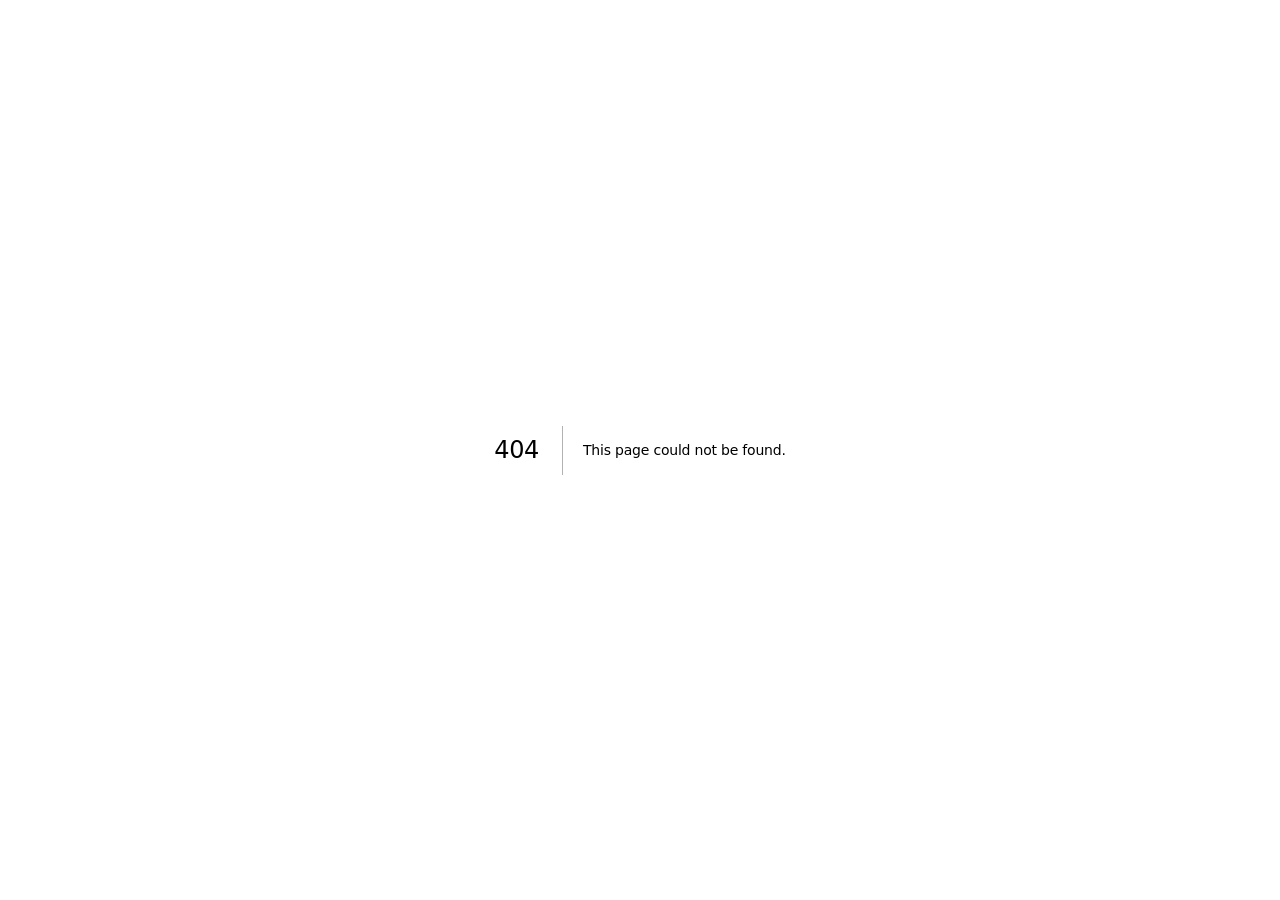
==== commit e2a2cbc1: "Publish simplified portfolio-aligned design" ====
--- a/404/index.html
+++ b/404/index.html
@@ -1 +1 @@
-<!DOCTYPE html><html lang="en"><head><meta charSet="utf-8"/><meta name="viewport" content="width=device-width, initial-scale=1"/><link rel="stylesheet" href="/_next/static/chunks/0fyuu05kgefih.css" data-precedence="next"/><link rel="preload" as="script" fetchPriority="low" href="/_next/static/chunks/04zif-dkpnau~.js"/><script src="/_next/static/chunks/0.9kuvj2efgbu.js" async=""></script><script src="/_next/static/chunks/10mplx1qo1yfm.js" async=""></script><script src="/_next/static/chunks/turbopack-0nnljzggzr.wf.js" async=""></script><script src="/_next/static/chunks/0vd7bq0dwlfi8.js" async=""></script><meta name="robots" content="noindex"/><meta name="next-size-adjust" content=""/><title>404: This page could not be found.</title><meta name="theme-color" content="#f6f4ee"/><title>48-Hour Web Rescue Sprint · Anthony Hayward</title><meta name="description" content="One production React, Next.js, or Node problem fixed in a scheduled 48-hour sprint. $600 fixed, eight-hour cap, one revision, seven-day regression warranty. Written scope before any payment."/><meta property="og:title" content="One stuck problem, fixed in forty-eight hours."/><meta property="og:description" content="A $600 fixed-scope rescue sprint for React, Next.js, and Node production issues, run in writing by full-time software engineer Anthony Hayward. Capped hours, seven-day regression warranty."/><meta property="og:image" content="https://rescue.anthony-hayward.com/og.png"/><meta name="twitter:card" content="summary_large_image"/><meta name="twitter:title" content="One stuck problem, fixed in forty-eight hours."/><meta name="twitter:description" content="A $600 fixed-scope rescue sprint for React, Next.js, and Node production issues, run in writing by full-time software engineer Anthony Hayward. Capped hours, seven-day regression warranty."/><meta name="twitter:image" content="https://rescue.anthony-hayward.com/og.png"/><link rel="shortcut icon" href="/favicon.svg"/><link rel="icon" href="/favicon.svg"/><script src="/_next/static/chunks/03~yq9q893hmn.js" noModule=""></script></head><body class="inter_fd091ad6-module__giF-bG__variable newsreader_e18efdfd-module__gbss6a__variable"><div hidden=""><!--$--><!--/$--></div><div style="font-family:system-ui,&quot;Segoe UI&quot;,Roboto,Helvetica,Arial,sans-serif,&quot;Apple Color Emoji&quot;,&quot;Segoe UI Emoji&quot;;height:100vh;text-align:center;display:flex;flex-direction:column;align-items:center;justify-content:center"><div><style>body{color:#000;background:#fff;margin:0}.next-error-h1{border-right:1px solid rgba(0,0,0,.3)}@media (prefers-color-scheme:dark){body{color:#fff;background:#000}.next-error-h1{border-right:1px solid rgba(255,255,255,.3)}}</style><h1 class="next-error-h1" style="display:inline-block;margin:0 20px 0 0;padding:0 23px 0 0;font-size:24px;font-weight:500;vertical-align:top;line-height:49px">404</h1><div style="display:inline-block"><h2 style="font-size:14px;font-weight:400;line-height:49px;margin:0">This page could not be found.</h2></div></div></div><!--$--><!--/$--><script src="/_next/static/chunks/04zif-dkpnau~.js" id="_R_" async=""></script><script>(self.__next_f=self.__next_f||[]).push([0])</script><script>self.__next_f.push([1,"1:\"$Sreact.fragment\"\n2:I[28270,[\"/_next/static/chunks/0vd7bq0dwlfi8.js\"],\"default\"]\n3:I[7640,[\"/_next/static/chunks/0vd7bq0dwlfi8.js\"],\"default\"]\n4:I[84080,[\"/_next/static/chunks/0vd7bq0dwlfi8.js\"],\"OutletBoundary\"]\n5:\"$Sreact.suspense\"\n8:I[84080,[\"/_next/static/chunks/0vd7bq0dwlfi8.js\"],\"ViewportBoundary\"]\na:I[84080,[\"/_next/static/chunks/0vd7bq0dwlfi8.js\"],\"MetadataBoundary\"]\nc:I[48574,[\"/_next/static/chunks/0vd7bq0dwlfi8.js\"],\"default\",1]\n:HL[\"/_next/static/chunks/0fyuu05kgefih.css\",\"style\"]\n"])</script><script>self.__next_f.push([1,"0:{\"P\":null,\"c\":[\"\",\"_not-found\",\"\"],\"q\":\"\",\"i\":false,\"f\":[[[\"\",{\"children\":[\"/_not-found\",{\"children\":[\"__PAGE__\",{}]}]},\"$undefined\",\"$undefined\",16],[[\"$\",\"$1\",\"c\",{\"children\":[[[\"$\",\"link\",\"0\",{\"rel\":\"stylesheet\",\"href\":\"/_next/static/chunks/0fyuu05kgefih.css\",\"precedence\":\"next\",\"crossOrigin\":\"$undefined\",\"nonce\":\"$undefined\"}],[\"$\",\"script\",\"script-0\",{\"src\":\"/_next/static/chunks/0vd7bq0dwlfi8.js\",\"async\":true,\"nonce\":\"$undefined\"}]],[\"$\",\"html\",null,{\"lang\":\"en\",\"children\":[\"$\",\"body\",null,{\"className\":\"inter_fd091ad6-module__giF-bG__variable newsreader_e18efdfd-module__gbss6a__variable\",\"children\":[\"$\",\"$L2\",null,{\"parallelRouterKey\":\"children\",\"error\":\"$undefined\",\"errorStyles\":\"$undefined\",\"errorScripts\":\"$undefined\",\"template\":[\"$\",\"$L3\",null,{}],\"templateStyles\":\"$undefined\",\"templateScripts\":\"$undefined\",\"notFound\":[[[\"$\",\"title\",null,{\"children\":\"404: This page could not be found.\"}],[\"$\",\"div\",null,{\"style\":{\"fontFamily\":\"system-ui,\\\"Segoe UI\\\",Roboto,Helvetica,Arial,sans-serif,\\\"Apple Color Emoji\\\",\\\"Segoe UI Emoji\\\"\",\"height\":\"100vh\",\"textAlign\":\"center\",\"display\":\"flex\",\"flexDirection\":\"column\",\"alignItems\":\"center\",\"justifyContent\":\"center\"},\"children\":[\"$\",\"div\",null,{\"children\":[[\"$\",\"style\",null,{\"dangerouslySetInnerHTML\":{\"__html\":\"body{color:#000;background:#fff;margin:0}.next-error-h1{border-right:1px solid rgba(0,0,0,.3)}@media (prefers-color-scheme:dark){body{color:#fff;background:#000}.next-error-h1{border-right:1px solid rgba(255,255,255,.3)}}\"}}],[\"$\",\"h1\",null,{\"className\":\"next-error-h1\",\"style\":{\"display\":\"inline-block\",\"margin\":\"0 20px 0 0\",\"padding\":\"0 23px 0 0\",\"fontSize\":24,\"fontWeight\":500,\"verticalAlign\":\"top\",\"lineHeight\":\"49px\"},\"children\":404}],[\"$\",\"div\",null,{\"style\":{\"display\":\"inline-block\"},\"children\":[\"$\",\"h2\",null,{\"style\":{\"fontSize\":14,\"fontWeight\":400,\"lineHeight\":\"49px\",\"margin\":0},\"children\":\"This page could not be found.\"}]}]]}]}]],[]],\"forbidden\":\"$undefined\",\"unauthorized\":\"$undefined\"}]}]}]]}],{\"children\":[[\"$\",\"$1\",\"c\",{\"children\":[null,[\"$\",\"$L2\",null,{\"parallelRouterKey\":\"children\",\"error\":\"$undefined\",\"errorStyles\":\"$undefined\",\"errorScripts\":\"$undefined\",\"template\":[\"$\",\"$L3\",null,{}],\"templateStyles\":\"$undefined\",\"templateScripts\":\"$undefined\",\"notFound\":\"$undefined\",\"forbidden\":\"$undefined\",\"unauthorized\":\"$undefined\"}]]}],{\"children\":[[\"$\",\"$1\",\"c\",{\"children\":[[[\"$\",\"title\",null,{\"children\":\"404: This page could not be found.\"}],[\"$\",\"div\",null,{\"style\":\"$0:f:0:1:0:props:children:1:props:children:props:children:props:notFound:0:1:props:style\",\"children\":[\"$\",\"div\",null,{\"children\":[[\"$\",\"style\",null,{\"dangerouslySetInnerHTML\":{\"__html\":\"body{color:#000;background:#fff;margin:0}.next-error-h1{border-right:1px solid rgba(0,0,0,.3)}@media (prefers-color-scheme:dark){body{color:#fff;background:#000}.next-error-h1{border-right:1px solid rgba(255,255,255,.3)}}\"}}],[\"$\",\"h1\",null,{\"className\":\"next-error-h1\",\"style\":\"$0:f:0:1:0:props:children:1:props:children:props:children:props:notFound:0:1:props:children:props:children:1:props:style\",\"children\":404}],[\"$\",\"div\",null,{\"style\":\"$0:f:0:1:0:props:children:1:props:children:props:children:props:notFound:0:1:props:children:props:children:2:props:style\",\"children\":[\"$\",\"h2\",null,{\"style\":\"$0:f:0:1:0:props:children:1:props:children:props:children:props:notFound:0:1:props:children:props:children:2:props:children:props:style\",\"children\":\"This page could not be found.\"}]}]]}]}]],null,[\"$\",\"$L4\",null,{\"children\":[\"$\",\"$5\",null,{\"name\":\"Next.MetadataOutlet\",\"children\":\"$@6\"}]}]]}],{},null,false,null]},null,false,\"$@7\"]},null,false,null],[\"$\",\"$1\",\"h\",{\"children\":[[\"$\",\"meta\",null,{\"name\":\"robots\",\"content\":\"noindex\"}],[\"$\",\"$L8\",null,{\"children\":\"$L9\"}],[\"$\",\"div\",null,{\"hidden\":true,\"children\":[\"$\",\"$La\",null,{\"children\":[\"$\",\"$5\",null,{\"name\":\"Next.Metadata\",\"children\":\"$Lb\"}]}]}],[\"$\",\"meta\",null,{\"name\":\"next-size-adjust\",\"content\":\"\"}]]}],false]],\"m\":\"$undefined\",\"G\":[\"$c\",[[\"$\",\"link\",\"0\",{\"rel\":\"stylesheet\",\"href\":\"/_next/static/chunks/0fyuu05kgefih.css\",\"precedence\":\"next\",\"crossOrigin\":\"$undefined\",\"nonce\":\"$undefined\"}]]],\"S\":true,\"h\":null,\"s\":\"$undefined\",\"l\":\"$undefined\",\"p\":\"$undefined\",\"d\":\"$undefined\",\"b\":\"zvfz6XzqxwOiFCqWpHE-q\"}\n"])</script><script>self.__next_f.push([1,"d:[]\n7:\"$Wd\"\n"])</script><script>self.__next_f.push([1,"9:[[\"$\",\"meta\",\"0\",{\"charSet\":\"utf-8\"}],[\"$\",\"meta\",\"1\",{\"name\":\"viewport\",\"content\":\"width=device-width, initial-scale=1\"}],[\"$\",\"meta\",\"2\",{\"name\":\"theme-color\",\"content\":\"#f6f4ee\"}]]\n"])</script><script>self.__next_f.push([1,"e:I[77576,[\"/_next/static/chunks/0vd7bq0dwlfi8.js\"],\"IconMark\"]\n6:null\n"])</script><script>self.__next_f.push([1,"b:[[\"$\",\"title\",\"0\",{\"children\":\"48-Hour Web Rescue Sprint · Anthony Hayward\"}],[\"$\",\"meta\",\"1\",{\"name\":\"description\",\"content\":\"One production React, Next.js, or Node problem fixed in a scheduled 48-hour sprint. $600 fixed, eight-hour cap, one revision, seven-day regression warranty. Written scope before any payment.\"}],[\"$\",\"meta\",\"2\",{\"property\":\"og:title\",\"content\":\"One stuck problem, fixed in forty-eight hours.\"}],[\"$\",\"meta\",\"3\",{\"property\":\"og:description\",\"content\":\"A $600 fixed-scope rescue sprint for React, Next.js, and Node production issues, run in writing by full-time software engineer Anthony Hayward. Capped hours, seven-day regression warranty.\"}],[\"$\",\"meta\",\"4\",{\"property\":\"og:image\",\"content\":\"https://rescue.anthony-hayward.com/og.png\"}],[\"$\",\"meta\",\"5\",{\"name\":\"twitter:card\",\"content\":\"summary_large_image\"}],[\"$\",\"meta\",\"6\",{\"name\":\"twitter:title\",\"content\":\"One stuck problem, fixed in forty-eight hours.\"}],[\"$\",\"meta\",\"7\",{\"name\":\"twitter:description\",\"content\":\"A $600 fixed-scope rescue sprint for React, Next.js, and Node production issues, run in writing by full-time software engineer Anthony Hayward. Capped hours, seven-day regression warranty.\"}],[\"$\",\"meta\",\"8\",{\"name\":\"twitter:image\",\"content\":\"https://rescue.anthony-hayward.com/og.png\"}],[\"$\",\"link\",\"9\",{\"rel\":\"shortcut icon\",\"href\":\"/favicon.svg\"}],[\"$\",\"link\",\"10\",{\"rel\":\"icon\",\"href\":\"/favicon.svg\"}],[\"$\",\"$Le\",\"11\",{}]]\n"])</script></body></html>+<!DOCTYPE html><html lang="en"><head><meta charSet="utf-8"/><meta name="viewport" content="width=device-width, initial-scale=1"/><link rel="stylesheet" href="/_next/static/chunks/0fd2wvkclm0df.css" data-precedence="next"/><link rel="preload" as="script" fetchPriority="low" href="/_next/static/chunks/04zif-dkpnau~.js"/><script src="/_next/static/chunks/0.9kuvj2efgbu.js" async=""></script><script src="/_next/static/chunks/10mplx1qo1yfm.js" async=""></script><script src="/_next/static/chunks/turbopack-0nnljzggzr.wf.js" async=""></script><script src="/_next/static/chunks/0vd7bq0dwlfi8.js" async=""></script><meta name="robots" content="noindex"/><meta name="next-size-adjust" content=""/><title>404: This page could not be found.</title><meta name="theme-color" content="#fafafa"/><title>48-Hour Web Rescue Sprint · Anthony Hayward</title><meta name="description" content="One broken website problem fixed in a scheduled 48-hour window for a flat $600. Written scope before any payment, an eight-hour cap, one revision, and a seven-day regression warranty. Run by full-time software engineer Anthony Hayward."/><meta property="og:title" content="I fix broken websites for small businesses."/><meta property="og:description" content="One problem, a scheduled 48-hour window, a flat $600 agreed in writing before you pay anything. Run by software engineer Anthony Hayward."/><meta property="og:image" content="https://rescue.anthony-hayward.com/og.png"/><meta name="twitter:card" content="summary_large_image"/><meta name="twitter:title" content="I fix broken websites for small businesses."/><meta name="twitter:description" content="One problem, a scheduled 48-hour window, a flat $600 agreed in writing before you pay anything. Run by software engineer Anthony Hayward."/><meta name="twitter:image" content="https://rescue.anthony-hayward.com/og.png"/><link rel="shortcut icon" href="/favicon.svg"/><link rel="icon" href="/favicon.svg"/><script src="/_next/static/chunks/03~yq9q893hmn.js" noModule=""></script></head><body class="inter_fd091ad6-module__giF-bG__variable"><div hidden=""><!--$--><!--/$--></div><div style="font-family:system-ui,&quot;Segoe UI&quot;,Roboto,Helvetica,Arial,sans-serif,&quot;Apple Color Emoji&quot;,&quot;Segoe UI Emoji&quot;;height:100vh;text-align:center;display:flex;flex-direction:column;align-items:center;justify-content:center"><div><style>body{color:#000;background:#fff;margin:0}.next-error-h1{border-right:1px solid rgba(0,0,0,.3)}@media (prefers-color-scheme:dark){body{color:#fff;background:#000}.next-error-h1{border-right:1px solid rgba(255,255,255,.3)}}</style><h1 class="next-error-h1" style="display:inline-block;margin:0 20px 0 0;padding:0 23px 0 0;font-size:24px;font-weight:500;vertical-align:top;line-height:49px">404</h1><div style="display:inline-block"><h2 style="font-size:14px;font-weight:400;line-height:49px;margin:0">This page could not be found.</h2></div></div></div><!--$--><!--/$--><script src="/_next/static/chunks/04zif-dkpnau~.js" id="_R_" async=""></script><script>(self.__next_f=self.__next_f||[]).push([0])</script><script>self.__next_f.push([1,"1:\"$Sreact.fragment\"\n2:I[28270,[\"/_next/static/chunks/0vd7bq0dwlfi8.js\"],\"default\"]\n3:I[7640,[\"/_next/static/chunks/0vd7bq0dwlfi8.js\"],\"default\"]\n4:I[84080,[\"/_next/static/chunks/0vd7bq0dwlfi8.js\"],\"OutletBoundary\"]\n5:\"$Sreact.suspense\"\n8:I[84080,[\"/_next/static/chunks/0vd7bq0dwlfi8.js\"],\"ViewportBoundary\"]\na:I[84080,[\"/_next/static/chunks/0vd7bq0dwlfi8.js\"],\"MetadataBoundary\"]\nc:I[48574,[\"/_next/static/chunks/0vd7bq0dwlfi8.js\"],\"default\",1]\n:HL[\"/_next/static/chunks/0fd2wvkclm0df.css\",\"style\"]\n"])</script><script>self.__next_f.push([1,"0:{\"P\":null,\"c\":[\"\",\"_not-found\",\"\"],\"q\":\"\",\"i\":false,\"f\":[[[\"\",{\"children\":[\"/_not-found\",{\"children\":[\"__PAGE__\",{}]}]},\"$undefined\",\"$undefined\",16],[[\"$\",\"$1\",\"c\",{\"children\":[[[\"$\",\"link\",\"0\",{\"rel\":\"stylesheet\",\"href\":\"/_next/static/chunks/0fd2wvkclm0df.css\",\"precedence\":\"next\",\"crossOrigin\":\"$undefined\",\"nonce\":\"$undefined\"}],[\"$\",\"script\",\"script-0\",{\"src\":\"/_next/static/chunks/0vd7bq0dwlfi8.js\",\"async\":true,\"nonce\":\"$undefined\"}]],[\"$\",\"html\",null,{\"lang\":\"en\",\"children\":[\"$\",\"body\",null,{\"className\":\"inter_fd091ad6-module__giF-bG__variable\",\"children\":[\"$\",\"$L2\",null,{\"parallelRouterKey\":\"children\",\"error\":\"$undefined\",\"errorStyles\":\"$undefined\",\"errorScripts\":\"$undefined\",\"template\":[\"$\",\"$L3\",null,{}],\"templateStyles\":\"$undefined\",\"templateScripts\":\"$undefined\",\"notFound\":[[[\"$\",\"title\",null,{\"children\":\"404: This page could not be found.\"}],[\"$\",\"div\",null,{\"style\":{\"fontFamily\":\"system-ui,\\\"Segoe UI\\\",Roboto,Helvetica,Arial,sans-serif,\\\"Apple Color Emoji\\\",\\\"Segoe UI Emoji\\\"\",\"height\":\"100vh\",\"textAlign\":\"center\",\"display\":\"flex\",\"flexDirection\":\"column\",\"alignItems\":\"center\",\"justifyContent\":\"center\"},\"children\":[\"$\",\"div\",null,{\"children\":[[\"$\",\"style\",null,{\"dangerouslySetInnerHTML\":{\"__html\":\"body{color:#000;background:#fff;margin:0}.next-error-h1{border-right:1px solid rgba(0,0,0,.3)}@media (prefers-color-scheme:dark){body{color:#fff;background:#000}.next-error-h1{border-right:1px solid rgba(255,255,255,.3)}}\"}}],[\"$\",\"h1\",null,{\"className\":\"next-error-h1\",\"style\":{\"display\":\"inline-block\",\"margin\":\"0 20px 0 0\",\"padding\":\"0 23px 0 0\",\"fontSize\":24,\"fontWeight\":500,\"verticalAlign\":\"top\",\"lineHeight\":\"49px\"},\"children\":404}],[\"$\",\"div\",null,{\"style\":{\"display\":\"inline-block\"},\"children\":[\"$\",\"h2\",null,{\"style\":{\"fontSize\":14,\"fontWeight\":400,\"lineHeight\":\"49px\",\"margin\":0},\"children\":\"This page could not be found.\"}]}]]}]}]],[]],\"forbidden\":\"$undefined\",\"unauthorized\":\"$undefined\"}]}]}]]}],{\"children\":[[\"$\",\"$1\",\"c\",{\"children\":[null,[\"$\",\"$L2\",null,{\"parallelRouterKey\":\"children\",\"error\":\"$undefined\",\"errorStyles\":\"$undefined\",\"errorScripts\":\"$undefined\",\"template\":[\"$\",\"$L3\",null,{}],\"templateStyles\":\"$undefined\",\"templateScripts\":\"$undefined\",\"notFound\":\"$undefined\",\"forbidden\":\"$undefined\",\"unauthorized\":\"$undefined\"}]]}],{\"children\":[[\"$\",\"$1\",\"c\",{\"children\":[[[\"$\",\"title\",null,{\"children\":\"404: This page could not be found.\"}],[\"$\",\"div\",null,{\"style\":\"$0:f:0:1:0:props:children:1:props:children:props:children:props:notFound:0:1:props:style\",\"children\":[\"$\",\"div\",null,{\"children\":[[\"$\",\"style\",null,{\"dangerouslySetInnerHTML\":{\"__html\":\"body{color:#000;background:#fff;margin:0}.next-error-h1{border-right:1px solid rgba(0,0,0,.3)}@media (prefers-color-scheme:dark){body{color:#fff;background:#000}.next-error-h1{border-right:1px solid rgba(255,255,255,.3)}}\"}}],[\"$\",\"h1\",null,{\"className\":\"next-error-h1\",\"style\":\"$0:f:0:1:0:props:children:1:props:children:props:children:props:notFound:0:1:props:children:props:children:1:props:style\",\"children\":404}],[\"$\",\"div\",null,{\"style\":\"$0:f:0:1:0:props:children:1:props:children:props:children:props:notFound:0:1:props:children:props:children:2:props:style\",\"children\":[\"$\",\"h2\",null,{\"style\":\"$0:f:0:1:0:props:children:1:props:children:props:children:props:notFound:0:1:props:children:props:children:2:props:children:props:style\",\"children\":\"This page could not be found.\"}]}]]}]}]],null,[\"$\",\"$L4\",null,{\"children\":[\"$\",\"$5\",null,{\"name\":\"Next.MetadataOutlet\",\"children\":\"$@6\"}]}]]}],{},null,false,null]},null,false,\"$@7\"]},null,false,null],[\"$\",\"$1\",\"h\",{\"children\":[[\"$\",\"meta\",null,{\"name\":\"robots\",\"content\":\"noindex\"}],[\"$\",\"$L8\",null,{\"children\":\"$L9\"}],[\"$\",\"div\",null,{\"hidden\":true,\"children\":[\"$\",\"$La\",null,{\"children\":[\"$\",\"$5\",null,{\"name\":\"Next.Metadata\",\"children\":\"$Lb\"}]}]}],[\"$\",\"meta\",null,{\"name\":\"next-size-adjust\",\"content\":\"\"}]]}],false]],\"m\":\"$undefined\",\"G\":[\"$c\",[[\"$\",\"link\",\"0\",{\"rel\":\"stylesheet\",\"href\":\"/_next/static/chunks/0fd2wvkclm0df.css\",\"precedence\":\"next\",\"crossOrigin\":\"$undefined\",\"nonce\":\"$undefined\"}]]],\"S\":true,\"h\":null,\"s\":\"$undefined\",\"l\":\"$undefined\",\"p\":\"$undefined\",\"d\":\"$undefined\",\"b\":\"ZiJm3OT61wfJmxR6-rUvu\"}\n"])</script><script>self.__next_f.push([1,"d:[]\n7:\"$Wd\"\n"])</script><script>self.__next_f.push([1,"9:[[\"$\",\"meta\",\"0\",{\"charSet\":\"utf-8\"}],[\"$\",\"meta\",\"1\",{\"name\":\"viewport\",\"content\":\"width=device-width, initial-scale=1\"}],[\"$\",\"meta\",\"2\",{\"name\":\"theme-color\",\"content\":\"#fafafa\"}]]\n"])</script><script>self.__next_f.push([1,"e:I[77576,[\"/_next/static/chunks/0vd7bq0dwlfi8.js\"],\"IconMark\"]\n6:null\nb:[[\"$\",\"title\",\"0\",{\"children\":\"48-Hour Web Rescue Sprint · Anthony Hayward\"}],[\"$\",\"meta\",\"1\",{\"name\":\"description\",\"content\":\"One broken website problem fixed in a scheduled 48-hour window for a flat $600. Written scope before any payment, an eight-hour cap, one revision, and a seven-day regression warranty. Run by full-time software engineer Anthony Hayward.\"}],[\"$\",\"meta\",\"2\",{\"property\":\"og:title\",\"content\":\"I fix broken websites for small businesses.\"}],[\"$\",\"meta\",\"3\",{\"property\":\"og:description\",\"content\":\"One problem, a scheduled 48-hour window, a flat $600 agreed in writing before you pay anything. Run by software engineer Anthony Hayward.\"}],[\"$\",\"meta\",\"4\",{\"property\":\"og:image\",\"content\":\"https://rescue.anthony-hayward.com/og.png\"}],[\"$\",\"meta\",\"5\",{\"name\":\"twitter:card\",\"content\":\"summary_large_image\"}],[\"$\",\"meta\",\"6\",{\"name\":\"twitter:title\",\"content\":\"I fix broken websites for small businesses.\"}],[\"$\",\"meta\",\"7\",{\"name\":\"twitter:description\",\"content\":\"One problem, a scheduled 48-hour window, a flat $600 agreed in writing before you pay anything. Run by software engineer Anthony Hayward.\"}],[\"$\",\"meta\",\"8\",{\"name\":\"twitter:image\",\"content\":\"https://rescue.anthony-hayward.com/og.png\"}],[\"$\",\"link\",\"9\",{\"rel\":\"shortcut icon\",\"href\":\"/favicon.svg\"}],[\"$\",\"link\",\"10\",{\"rel\":\"icon\",\"href\":\"/favicon.svg\"}],[\"$\",\"$Le\",\"11\",{}]]\n"])</script></body></html>
--- a/_next/static/chunks/0fd2wvkclm0df.css
+++ b/_next/static/chunks/0fd2wvkclm0df.css
@@ -0,0 +1,2 @@
+@font-face{font-family:Inter;font-style:normal;font-weight:100 900;font-display:swap;src:url(../media/2c55a0e60120577a-s.0bjc5tiuqdqro.woff2)format("woff2");unicode-range:U+460-52F,U+1C80-1C8A,U+20B4,U+2DE0-2DFF,U+A640-A69F,U+FE2E-FE2F}@font-face{font-family:Inter;font-style:normal;font-weight:100 900;font-display:swap;src:url(../media/9c72aa0f40e4eef8-s.0m6w47a4e5dy9.woff2)format("woff2");unicode-range:U+301,U+400-45F,U+490-491,U+4B0-4B1,U+2116}@font-face{font-family:Inter;font-style:normal;font-weight:100 900;font-display:swap;src:url(../media/ad66f9afd8947f86-s.11u06r12fd6v_.woff2)format("woff2");unicode-range:U+1F??}@font-face{font-family:Inter;font-style:normal;font-weight:100 900;font-display:swap;src:url(../media/5476f68d60460930-s.0wxq9webf.ew4.woff2)format("woff2");unicode-range:U+370-377,U+37A-37F,U+384-38A,U+38C,U+38E-3A1,U+3A3-3FF}@font-face{font-family:Inter;font-style:normal;font-weight:100 900;font-display:swap;src:url(../media/2bbe8d2671613f1f-s.067x_6k0k23tk.woff2)format("woff2");unicode-range:U+102-103,U+110-111,U+128-129,U+168-169,U+1A0-1A1,U+1AF-1B0,U+300-301,U+303-304,U+308-309,U+323,U+329,U+1EA0-1EF9,U+20AB}@font-face{font-family:Inter;font-style:normal;font-weight:100 900;font-display:swap;src:url(../media/1bffadaabf893a1e-s.16ipb6fqu393i.woff2)format("woff2");unicode-range:U+100-2BA,U+2BD-2C5,U+2C7-2CC,U+2CE-2D7,U+2DD-2FF,U+304,U+308,U+329,U+1D00-1DBF,U+1E00-1E9F,U+1EF2-1EFF,U+2020,U+20A0-20AB,U+20AD-20C0,U+2113,U+2C60-2C7F,U+A720-A7FF}@font-face{font-family:Inter;font-style:normal;font-weight:100 900;font-display:swap;src:url(../media/83afe278b6a6bb3c-s.p.0q-301v4kxxnr.woff2)format("woff2");unicode-range:U+??,U+131,U+152-153,U+2BB-2BC,U+2C6,U+2DA,U+2DC,U+304,U+308,U+329,U+2000-206F,U+20AC,U+2122,U+2191,U+2193,U+2212,U+2215,U+FEFF,U+FFFD}@font-face{font-family:Inter Fallback;src:local(Arial);ascent-override:90.44%;descent-override:22.52%;line-gap-override:0.0%;size-adjust:107.12%}.inter_fd091ad6-module__giF-bG__className{font-family:Inter,Inter Fallback;font-style:normal}.inter_fd091ad6-module__giF-bG__variable{--font-sans:"Inter", "Inter Fallback"}
+@layer properties{@supports (((-webkit-hyphens:none)) and (not (margin-trim:inline))) or ((-moz-orient:inline) and (not (color:rgb(from red r g b)))){*,:before,:after,::backdrop{--tw-blur:initial;--tw-brightness:initial;--tw-contrast:initial;--tw-grayscale:initial;--tw-hue-rotate:initial;--tw-invert:initial;--tw-opacity:initial;--tw-saturate:initial;--tw-sepia:initial;--tw-drop-shadow:initial;--tw-drop-shadow-color:initial;--tw-drop-shadow-alpha:100%;--tw-drop-shadow-size:initial}}}@layer theme{:root,:host{--font-sans:ui-sans-serif, system-ui, sans-serif, "Apple Color Emoji", "Segoe UI Emoji", "Segoe UI Symbol", "Noto Color Emoji";--font-mono:ui-monospace, SFMono-Regular, Menlo, Monaco, Consolas, "Liberation Mono", "Courier New", monospace;--spacing:.25rem;--default-font-family:var(--font-sans);--default-mono-font-family:var(--font-mono)}}@layer base{*,:after,:before,::backdrop{box-sizing:border-box;border:0 solid;margin:0;padding:0}::file-selector-button{box-sizing:border-box;border:0 solid;margin:0;padding:0}html,:host{-webkit-text-size-adjust:100%;tab-size:4;line-height:1.5;font-family:var(--default-font-family,ui-sans-serif, system-ui, sans-serif, "Apple Color Emoji", "Segoe UI Emoji", "Segoe UI Symbol", "Noto Color Emoji");font-feature-settings:var(--default-font-feature-settings,normal);font-variation-settings:var(--default-font-variation-settings,normal);-webkit-tap-highlight-color:transparent}hr{height:0;color:inherit;border-top-width:1px}abbr:where([title]){-webkit-text-decoration:underline dotted;text-decoration:underline dotted}h1,h2,h3,h4,h5,h6{font-size:inherit;font-weight:inherit}a{color:inherit;-webkit-text-decoration:inherit;-webkit-text-decoration:inherit;-webkit-text-decoration:inherit;-webkit-text-decoration:inherit;text-decoration:inherit}b,strong{font-weight:bolder}code,kbd,samp,pre{font-family:var(--default-mono-font-family,ui-monospace, SFMono-Regular, Menlo, Monaco, Consolas, "Liberation Mono", "Courier New", monospace);font-feature-settings:var(--default-mono-font-feature-settings,normal);font-variation-settings:var(--default-mono-font-variation-settings,normal);font-size:1em}small{font-size:80%}sub,sup{vertical-align:baseline;font-size:75%;line-height:0;position:relative}sub{bottom:-.25em}sup{top:-.5em}table{text-indent:0;border-color:inherit;border-collapse:collapse}:-moz-focusring{outline:auto}progress{vertical-align:baseline}summary{display:list-item}ol,ul,menu{list-style:none}img,svg,video,canvas,audio,iframe,embed,object{vertical-align:middle;display:block}img,video{max-width:100%;height:auto}button,input,select,optgroup,textarea{font:inherit;font-feature-settings:inherit;font-variation-settings:inherit;letter-spacing:inherit;color:inherit;opacity:1;background-color:#0000;border-radius:0}::file-selector-button{font:inherit;font-feature-settings:inherit;font-variation-settings:inherit;letter-spacing:inherit;color:inherit;opacity:1;background-color:#0000;border-radius:0}:where(select:is([multiple],[size])) optgroup{font-weight:bolder}:where(select:is([multiple],[size])) optgroup option{padding-inline-start:20px}::file-selector-button{margin-inline-end:4px}::placeholder{opacity:1}@supports (not ((-webkit-appearance:-apple-pay-button))) or (contain-intrinsic-size:1px){::placeholder{color:currentColor}@supports (color:color-mix(in lab, red, red)){::placeholder{color:color-mix(in oklab, currentcolor 50%, transparent)}}}textarea{resize:vertical}::-webkit-search-decoration{-webkit-appearance:none}::-webkit-date-and-time-value{min-height:1lh;text-align:inherit}::-webkit-datetime-edit{display:inline-flex}::-webkit-datetime-edit-fields-wrapper{padding:0}::-webkit-datetime-edit{padding-block:0}::-webkit-datetime-edit-year-field{padding-block:0}::-webkit-datetime-edit-month-field{padding-block:0}::-webkit-datetime-edit-day-field{padding-block:0}::-webkit-datetime-edit-hour-field{padding-block:0}::-webkit-datetime-edit-minute-field{padding-block:0}::-webkit-datetime-edit-second-field{padding-block:0}::-webkit-datetime-edit-millisecond-field{padding-block:0}::-webkit-datetime-edit-meridiem-field{padding-block:0}::-webkit-calendar-picker-indicator{line-height:1}:-moz-ui-invalid{box-shadow:none}button,input:where([type=button],[type=reset],[type=submit]){appearance:button}::file-selector-button{appearance:button}::-webkit-inner-spin-button{height:auto}::-webkit-outer-spin-button{height:auto}[hidden]:where(:not([hidden=until-found])){display:none!important}}@layer components;@layer utilities{.visible{visibility:visible}.sr-only{clip-path:inset(50%);white-space:nowrap;border-width:0;width:1px;height:1px;margin:-1px;padding:0;position:absolute;overflow:hidden}.fixed{position:fixed}.relative{position:relative}.static{position:static}.start{inset-inline-start:var(--spacing)}.end{inset-inline-end:var(--spacing)}.isolate{isolation:isolate}.table{display:table}.rounded{border-radius:.25rem}.italic{font-style:italic}.filter{filter:var(--tw-blur,) var(--tw-brightness,) var(--tw-contrast,) var(--tw-grayscale,) var(--tw-hue-rotate,) var(--tw-invert,) var(--tw-saturate,) var(--tw-sepia,) var(--tw-drop-shadow,)}}:root{--bg:#fafafa;--surface:#fff;--text:#171717;--soft:#404040;--muted:#5c5c5c;--faint:#757575;--border:#e3e3e3;--border-input:#767676;--radius:8px;--radius-small:6px;--sans:var(--font-sans), "Inter", system-ui, -apple-system, "Segoe UI", sans-serif}*{box-sizing:border-box}html{scroll-behavior:smooth;--lightningcss-light:initial;--lightningcss-dark: ;color-scheme:light;-webkit-text-size-adjust:100%}body{background:var(--bg);color:var(--text);font-family:var(--sans);-webkit-font-smoothing:antialiased;-moz-osx-font-smoothing:grayscale;margin:0;font-size:1.0625rem;line-height:1.65}::selection{background:#1717171a}a{color:inherit;text-decoration:none}:focus-visible{outline:2px solid var(--text);outline-offset:2px;border-radius:2px}main:focus{outline:none}.shell{width:min(43rem,100% - 2.5rem);margin-inline:auto}.sr-only{clip:rect(0, 0, 0, 0);white-space:nowrap;border:0;width:1px;height:1px;margin:-1px;padding:0;position:absolute;overflow:hidden}h1,h2,h3{text-wrap:balance;letter-spacing:-.015em;margin:0}p{text-wrap:pretty;margin:0}.inlineLink{text-underline-offset:.2em;text-decoration:underline;text-decoration-thickness:1px;-webkit-text-decoration-color:var(--faint);-webkit-text-decoration-color:var(--faint);-webkit-text-decoration-color:var(--faint);text-decoration-color:var(--faint);transition:text-decoration-color .15s}.inlineLink:hover{-webkit-text-decoration-color:var(--text);-webkit-text-decoration-color:var(--text);-webkit-text-decoration-color:var(--text);text-decoration-color:var(--text)}.ext{vertical-align:.05em;margin-left:.3em;display:inline-block}.btn{background:var(--text);color:#fff;border:1px solid var(--text);border-radius:var(--radius-small);min-height:2.75rem;font:550 .9375rem/1.2 var(--sans);cursor:pointer;justify-content:center;align-items:center;padding:.66rem 1.15rem;transition:background .15s;display:inline-flex}.btn:hover{background:#333}.quietLink{text-underline-offset:.2em;text-decoration:underline;text-decoration-thickness:1px;-webkit-text-decoration-color:var(--faint);-webkit-text-decoration-color:var(--faint);-webkit-text-decoration-color:var(--faint);text-decoration-color:var(--faint);align-self:center;font-size:.9375rem;transition:text-decoration-color .15s}.quietLink:hover{-webkit-text-decoration-color:var(--text);-webkit-text-decoration-color:var(--text);-webkit-text-decoration-color:var(--text);text-decoration-color:var(--text)}.skip{z-index:20;background:var(--text);color:#fff;border-radius:var(--radius-small);padding:.65rem 1rem;font-size:.875rem;font-weight:550;position:absolute;top:-100%;left:1rem}.skip:focus{top:.75rem}.masthead{border-bottom:1px solid var(--border);background:var(--bg)}.mastheadInner{align-items:center;gap:1.5rem;min-height:3.9rem;display:flex}.wordmark{white-space:nowrap;font-size:.9375rem;font-weight:650}.wordmark small{color:var(--muted);margin-left:.7rem;font-size:.8125rem;font-weight:400}.mastNav{align-items:center;gap:1.35rem;margin-left:auto;display:flex}.mastNav a{color:var(--muted);white-space:nowrap;font-size:.875rem;transition:color .15s}.mastNav a:hover{color:var(--text)}.mastCta{border:1px solid var(--border);border-radius:var(--radius-small);background:var(--surface);padding:.48rem .8rem;font-weight:550;transition:border-color .15s,background .15s;color:var(--text)!important}.mastCta:hover{background:#f7f7f7;border-color:#c7c7c7}.hero{padding:clamp(2.6rem,2rem + 2.5vw,4rem) 0 2.6rem}.hero h1{font-size:clamp(1.55rem,1.25rem + 1.35vw,2.1rem);font-weight:650;line-height:1.25}.lede{color:var(--soft);margin-top:1.1rem;font-size:1.125rem;line-height:1.7}.heroActions{flex-wrap:wrap;gap:1.25rem;margin-top:1.6rem;display:flex}.byline{color:var(--muted);margin-top:1.9rem;font-size:.9375rem}.byline strong{color:var(--text);font-weight:600}.verifyLine{color:var(--muted);margin-top:.45rem;font-size:.9375rem}.verifyLine a{color:var(--text);text-underline-offset:.2em;text-decoration:underline;text-decoration-thickness:1px;-webkit-text-decoration-color:var(--faint);-webkit-text-decoration-color:var(--faint);-webkit-text-decoration-color:var(--faint);text-decoration-color:var(--faint);font-weight:550;transition:text-decoration-color .15s}.verifyLine a:hover{-webkit-text-decoration-color:var(--text);-webkit-text-decoration-color:var(--text);-webkit-text-decoration-color:var(--text);text-decoration-color:var(--text)}.verifyLine .sep{color:var(--border);margin:0 .5rem}.verifyLine .pair{white-space:nowrap}.facts{border:1px solid var(--border);border-radius:var(--radius);background:var(--surface);flex-wrap:wrap;gap:.45rem 1.9rem;margin:2rem 0 0;padding:.85rem 1.1rem;display:flex}.fact dd{color:var(--muted);white-space:nowrap;margin:0;font-size:.875rem}.fact strong{color:var(--text);font-variant-numeric:lining-nums;font-size:.9375rem;font-weight:650}.section{border-top:1px solid var(--border);padding:2.7rem 0 3rem;scroll-margin-top:1.25rem}.section h2{font-size:1.35rem;font-weight:650;line-height:1.3}.sectionCopy{max-width:40rem;color:var(--soft);margin-top:.9rem}.note{max-width:40rem;color:var(--muted);margin-top:1.35rem;font-size:.9375rem;line-height:1.6}.plainList{max-width:40rem;margin:1.1rem 0 0;padding-left:1.25rem;list-style:outside}.plainList li{margin:.45rem 0;line-height:1.55}.plainList li::marker{color:var(--faint)}.steps{max-width:40rem;margin:1.4rem 0 0;padding-left:1.5rem;list-style:decimal}.steps li{margin:1.35rem 0;padding-left:.3rem}.steps li::marker{font-variant-numeric:lining-nums;font-weight:650}.steps h3{font-size:1.0625rem;font-weight:650;line-height:1.4}.steps p{color:var(--muted);margin-top:.3rem;font-size:.9688rem;line-height:1.62}.rates{border-collapse:collapse;width:100%;margin-top:1.4rem}.rates th,.rates td{border-bottom:1px solid var(--border);vertical-align:top;padding:1rem 0}.rates tr:first-child th,.rates tr:first-child td{border-top:1px solid var(--border)}.rates th{text-align:left;font-size:1.0625rem;font-weight:650;line-height:1.4}.rates th span{max-width:33rem;color:var(--muted);margin-top:.3rem;font-size:.9375rem;font-weight:400;line-height:1.55;display:block}.rates td{text-align:right;font-variant-numeric:lining-nums tabular-nums;white-space:nowrap;padding-left:1.5rem;font-size:1.0625rem;font-weight:650}#price .sectionCopy{margin-top:1.4rem}.clauseCols{grid-template-columns:1fr 1fr;gap:1.5rem 2.5rem;margin-top:2.1rem;display:grid}.clauseCols h3{font-size:1rem;font-weight:650}.clauseCols .plainList{margin-top:.6rem}.clauseCols .plainList li{font-size:.9688rem}.proofList{max-width:40rem;margin:1.2rem 0 0;padding:0;list-style:none}.proofList li{margin-top:1rem}.proofList a{text-underline-offset:.2em;text-decoration:underline;text-decoration-thickness:1px;-webkit-text-decoration-color:var(--faint);-webkit-text-decoration-color:var(--faint);-webkit-text-decoration-color:var(--faint);text-decoration-color:var(--faint);font-weight:550;transition:text-decoration-color .15s}.proofList a:hover{-webkit-text-decoration-color:var(--text);-webkit-text-decoration-color:var(--text);-webkit-text-decoration-color:var(--text);text-decoration-color:var(--text)}.proofList span{color:var(--muted);margin-top:.15rem;font-size:.9375rem;display:block}.answers{max-width:40rem}.answers article{margin-top:1.7rem}.answers h3{font-size:1.0625rem;font-weight:650;line-height:1.4}.answers p{color:var(--muted);margin-top:.4rem;font-size:.9688rem;line-height:1.65}.requestForm{max-width:36rem;margin-top:1.8rem}.field{margin-bottom:1.05rem;display:block}.field>span{color:var(--text);margin-bottom:.32rem;font-size:.875rem;font-weight:550;display:block}.field input,.field textarea,.field select{border:1px solid var(--border-input);border-radius:var(--radius-small);background:var(--surface);width:100%;color:var(--text);font:400 1rem/1.45 var(--sans);padding:.6rem .75rem}.field input::placeholder,.field textarea::placeholder{color:var(--faint)}.field textarea{resize:vertical;min-height:7rem}.field input:focus,.field textarea:focus,.field select:focus{outline:2px solid var(--text);outline-offset:1px}.formRow{grid-template-columns:1fr 1fr;gap:0 1rem;display:grid}.requestForm .btn{margin-top:.4rem}.formNote{color:var(--muted);margin-top:.85rem;font-size:.875rem;line-height:1.55}.footer{border-top:1px solid var(--border);padding:1.7rem 0 2.3rem}.footerInner{flex-wrap:wrap;align-items:baseline;gap:.8rem 2rem;display:flex}.footerName{font-size:.9375rem;font-weight:650}.footerName small{color:var(--muted);margin-left:.7rem;font-size:.8125rem;font-weight:400}.footerLinks{flex-wrap:wrap;gap:.4rem 1.4rem;margin-left:auto;font-size:.875rem;display:flex}.footerLinks a{color:var(--muted);transition:color .15s}.footerLinks a:hover{color:var(--text)}.colophon{color:var(--faint);flex-wrap:wrap;justify-content:space-between;gap:.35rem 2rem;margin-top:1.3rem;font-size:.8125rem;display:flex}.colophon p{margin:0}@media (max-width:52em){.mastNav a:not(.mastCta),.wordmark small{display:none}}@media (max-width:40em){.shell{width:min(43rem,100% - 2rem)}.heroActions{gap:1rem}.facts{gap:.4rem 1.4rem;padding:.75rem .95rem}.clauseCols{grid-template-columns:1fr;gap:1.5rem}.formRow{grid-template-columns:1fr;gap:0}.rates td{padding-left:1rem}.footerInner{flex-direction:column;gap:.9rem}.footerLinks{flex-direction:column;gap:.7rem;margin-left:0}.colophon{flex-direction:column}}@media (prefers-reduced-motion:reduce){html{scroll-behavior:auto}*,:before,:after{transition-duration:.01ms!important}}@property --tw-blur{syntax:"*";inherits:false}@property --tw-brightness{syntax:"*";inherits:false}@property --tw-contrast{syntax:"*";inherits:false}@property --tw-grayscale{syntax:"*";inherits:false}@property --tw-hue-rotate{syntax:"*";inherits:false}@property --tw-invert{syntax:"*";inherits:false}@property --tw-opacity{syntax:"*";inherits:false}@property --tw-saturate{syntax:"*";inherits:false}@property --tw-sepia{syntax:"*";inherits:false}@property --tw-drop-shadow{syntax:"*";inherits:false}@property --tw-drop-shadow-color{syntax:"*";inherits:false}@property --tw-drop-shadow-alpha{syntax:"<percentage>";inherits:false;initial-value:100%}@property --tw-drop-shadow-size{syntax:"*";inherits:false}
